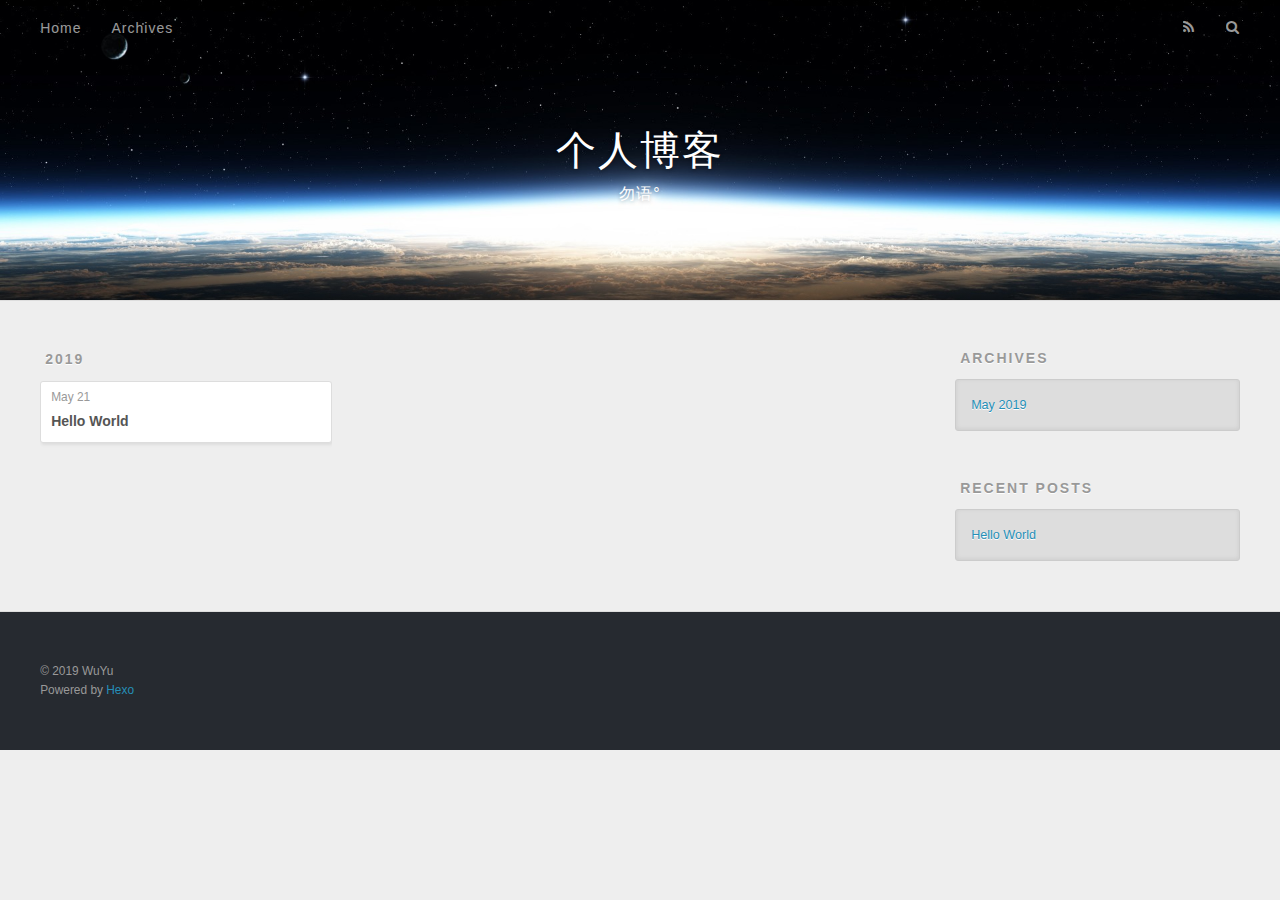
==== archives/index.html @ 8dfb54ab "Site updated: 2019-05-22 23:23:57" ====
<!DOCTYPE html>
<html>
<head><meta name="generator" content="Hexo 3.8.0">
  <meta charset="utf-8">
  

  
  <title>Archives | 个人博客</title>
  <meta name="viewport" content="width=device-width, initial-scale=1, maximum-scale=1">
  <meta name="description" content="菜鸡">
<meta property="og:type" content="website">
<meta property="og:title" content="个人博客">
<meta property="og:url" content="https://WYbanner.github.io/archives/index.html">
<meta property="og:site_name" content="个人博客">
<meta property="og:description" content="菜鸡">
<meta property="og:locale" content="default">
<meta name="twitter:card" content="summary">
<meta name="twitter:title" content="个人博客">
<meta name="twitter:description" content="菜鸡">
  
    <link rel="alternate" href="/atom.xml" title="个人博客" type="application/atom+xml">
  
  
    <link rel="icon" href="/favicon.png">
  
  
    <link href="//fonts.googleapis.com/css?family=Source+Code+Pro" rel="stylesheet" type="text/css">
  
  <link rel="stylesheet" href="/css/style.css">
</head>
</html>
<body>
  <div id="container">
    <div id="wrap">
      <header id="header">
  <div id="banner"></div>
  <div id="header-outer" class="outer">
    <div id="header-title" class="inner">
      <h1 id="logo-wrap">
        <a href="/" id="logo">个人博客</a>
      </h1>
      
        <h2 id="subtitle-wrap">
          <a href="/" id="subtitle">勿语°</a>
        </h2>
      
    </div>
    <div id="header-inner" class="inner">
      <nav id="main-nav">
        <a id="main-nav-toggle" class="nav-icon"></a>
        
          <a class="main-nav-link" href="/">Home</a>
        
          <a class="main-nav-link" href="/archives">Archives</a>
        
      </nav>
      <nav id="sub-nav">
        
          <a id="nav-rss-link" class="nav-icon" href="/atom.xml" title="RSS Feed"></a>
        
        <a id="nav-search-btn" class="nav-icon" title="Search"></a>
      </nav>
      <div id="search-form-wrap">
        <form action="//google.com/search" method="get" accept-charset="UTF-8" class="search-form"><input type="search" name="q" class="search-form-input" placeholder="Search"><button type="submit" class="search-form-submit">&#xF002;</button><input type="hidden" name="sitesearch" value="https://WYbanner.github.io"></form>
      </div>
    </div>
  </div>
</header>
      <div class="outer">
        <section id="main">
  
  
    
    
      
      
      <section class="archives-wrap">
        <div class="archive-year-wrap">
          <a href="/archives/2019" class="archive-year">2019</a>
        </div>
        <div class="archives">
    
    <article class="archive-article archive-type-post">
  <div class="archive-article-inner">
    <header class="archive-article-header">
      <a href="/2019/05/21/hello-world/" class="archive-article-date">
  <time datetime="2019-05-21T14:28:37.311Z" itemprop="datePublished">May 21</time>
</a>
      
  
    <h1 itemprop="name">
      <a class="archive-article-title" href="/2019/05/21/hello-world/">Hello World</a>
    </h1>
  

    </header>
  </div>
</article>
  
  
    </div></section>
  


</section>
        
          <aside id="sidebar">
  
    

  
    

  
    
  
    
  <div class="widget-wrap">
    <h3 class="widget-title">Archives</h3>
    <div class="widget">
      <ul class="archive-list"><li class="archive-list-item"><a class="archive-list-link" href="/archives/2019/05/">May 2019</a></li></ul>
    </div>
  </div>


  
    
  <div class="widget-wrap">
    <h3 class="widget-title">Recent Posts</h3>
    <div class="widget">
      <ul>
        
          <li>
            <a href="/2019/05/21/hello-world/">Hello World</a>
          </li>
        
      </ul>
    </div>
  </div>

  
</aside>
        
      </div>
      <footer id="footer">
  
  <div class="outer">
    <div id="footer-info" class="inner">
      &copy; 2019 WuYu<br>
      Powered by <a href="http://hexo.io/" target="_blank">Hexo</a>
    </div>
  </div>
</footer>
    </div>
    <nav id="mobile-nav">
  
    <a href="/" class="mobile-nav-link">Home</a>
  
    <a href="/archives" class="mobile-nav-link">Archives</a>
  
</nav>
    

<script src="//ajax.googleapis.com/ajax/libs/jquery/2.0.3/jquery.min.js"></script>


  <link rel="stylesheet" href="/fancybox/jquery.fancybox.css">
  <script src="/fancybox/jquery.fancybox.pack.js"></script>


<script src="/js/script.js"></script>



  </div>
</body>
</html>
---- css/style.css ----
body {
  width: 100%;
}
body:before,
body:after {
  content: "";
  display: table;
}
body:after {
  clear: both;
}
html,
body,
div,
span,
applet,
object,
iframe,
h1,
h2,
h3,
h4,
h5,
h6,
p,
blockquote,
pre,
a,
abbr,
acronym,
address,
big,
cite,
code,
del,
dfn,
em,
img,
ins,
kbd,
q,
s,
samp,
small,
strike,
strong,
sub,
sup,
tt,
var,
dl,
dt,
dd,
ol,
ul,
li,
fieldset,
form,
label,
legend,
table,
caption,
tbody,
tfoot,
thead,
tr,
th,
td {
  margin: 0;
  padding: 0;
  border: 0;
  outline: 0;
  font-weight: inherit;
  font-style: inherit;
  font-family: inherit;
  font-size: 100%;
  vertical-align: baseline;
}
body {
  line-height: 1;
  color: #000;
  background: #fff;
}
ol,
ul {
  list-style: none;
}
table {
  border-collapse: separate;
  border-spacing: 0;
  vertical-align: middle;
}
caption,
th,
td {
  text-align: left;
  font-weight: normal;
  vertical-align: middle;
}
a img {
  border: none;
}
input,
button {
  margin: 0;
  padding: 0;
}
input::-moz-focus-inner,
button::-moz-focus-inner {
  border: 0;
  padding: 0;
}
@font-face {
  font-family: FontAwesome;
  font-style: normal;
  font-weight: normal;
  src: url("fonts/fontawesome-webfont.eot?v=#4.0.3");
  src: url("fonts/fontawesome-webfont.eot?#iefix&v=#4.0.3") format("embedded-opentype"), url("fonts/fontawesome-webfont.woff?v=#4.0.3") format("woff"), url("fonts/fontawesome-webfont.ttf?v=#4.0.3") format("truetype"), url("fonts/fontawesome-webfont.svg#fontawesomeregular?v=#4.0.3") format("svg");
}
html,
body,
#container {
  height: 100%;
}
body {
  background: #eee;
  font: 14px -apple-system, BlinkMacSystemFont, "Segoe UI", "Roboto", "Oxygen", "Ubuntu", "Cantarell", "Fira Sans", "Droid Sans", "Helvetica Neue", sans-serif;
  -webkit-text-size-adjust: 100%;
}
.outer {
  max-width: 1220px;
  margin: 0 auto;
  padding: 0 20px;
}
.outer:before,
.outer:after {
  content: "";
  display: table;
}
.outer:after {
  clear: both;
}
.inner {
  display: inline;
  float: left;
  width: 98.33333333333333%;
  margin: 0 0.833333333333333%;
}
.left,
.alignleft {
  float: left;
}
.right,
.alignright {
  float: right;
}
.clear {
  clear: both;
}
#container {
  position: relative;
}
.mobile-nav-on {
  overflow: hidden;
}
#wrap {
  height: 100%;
  width: 100%;
  position: absolute;
  top: 0;
  left: 0;
  -webkit-transition: 0.2s ease-out;
  -moz-transition: 0.2s ease-out;
  -ms-transition: 0.2s ease-out;
  transition: 0.2s ease-out;
  z-index: 1;
  background: #eee;
}
.mobile-nav-on #wrap {
  left: 280px;
}
@media screen and (min-width: 768px) {
  #main {
    display: inline;
    float: left;
    width: 73.33333333333333%;
    margin: 0 0.833333333333333%;
  }
}
.article-date,
.article-category-link,
.archive-year,
.widget-title {
  text-decoration: none;
  text-transform: uppercase;
  letter-spacing: 2px;
  color: #999;
  margin-bottom: 1em;
  margin-left: 5px;
  line-height: 1em;
  text-shadow: 0 1px #fff;
  font-weight: bold;
}
.article-inner,
.archive-article-inner {
  background: #fff;
  -webkit-box-shadow: 1px 2px 3px #ddd;
  box-shadow: 1px 2px 3px #ddd;
  border: 1px solid #ddd;
  border-radius: 3px;
}
.article-entry h1,
.widget h1 {
  font-size: 2em;
}
.article-entry h2,
.widget h2 {
  font-size: 1.5em;
}
.article-entry h3,
.widget h3 {
  font-size: 1.3em;
}
.article-entry h4,
.widget h4 {
  font-size: 1.2em;
}
.article-entry h5,
.widget h5 {
  font-size: 1em;
}
.article-entry h6,
.widget h6 {
  font-size: 1em;
  color: #999;
}
.article-entry hr,
.widget hr {
  border: 1px dashed #ddd;
}
.article-entry strong,
.widget strong {
  font-weight: bold;
}
.article-entry em,
.widget em,
.article-entry cite,
.widget cite {
  font-style: italic;
}
.article-entry sup,
.widget sup,
.article-entry sub,
.widget sub {
  font-size: 0.75em;
  line-height: 0;
  position: relative;
  vertical-align: baseline;
}
.article-entry sup,
.widget sup {
  top: -0.5em;
}
.article-entry sub,
.widget sub {
  bottom: -0.2em;
}
.article-entry small,
.widget small {
  font-size: 0.85em;
}
.article-entry acronym,
.widget acronym,
.article-entry abbr,
.widget abbr {
  border-bottom: 1px dotted;
}
.article-entry ul,
.widget ul,
.article-entry ol,
.widget ol,
.article-entry dl,
.widget dl {
  margin: 0 20px;
  line-height: 1.6em;
}
.article-entry ul ul,
.widget ul ul,
.article-entry ol ul,
.widget ol ul,
.article-entry ul ol,
.widget ul ol,
.article-entry ol ol,
.widget ol ol {
  margin-top: 0;
  margin-bottom: 0;
}
.article-entry ul,
.widget ul {
  list-style: disc;
}
.article-entry ol,
.widget ol {
  list-style: decimal;
}
.article-entry dt,
.widget dt {
  font-weight: bold;
}
#header {
  height: 300px;
  position: relative;
  border-bottom: 1px solid #ddd;
}
#header:before,
#header:after {
  content: "";
  position: absolute;
  left: 0;
  right: 0;
  height: 40px;
}
#header:before {
  top: 0;
  background: -webkit-linear-gradient(rgba(0,0,0,0.2), transparent);
  background: -moz-linear-gradient(rgba(0,0,0,0.2), transparent);
  background: -ms-linear-gradient(rgba(0,0,0,0.2), transparent);
  background: linear-gradient(rgba(0,0,0,0.2), transparent);
}
#header:after {
  bottom: 0;
  background: -webkit-linear-gradient(transparent, rgba(0,0,0,0.2));
  background: -moz-linear-gradient(transparent, rgba(0,0,0,0.2));
  background: -ms-linear-gradient(transparent, rgba(0,0,0,0.2));
  background: linear-gradient(transparent, rgba(0,0,0,0.2));
}
#header-outer {
  height: 100%;
  position: relative;
}
#header-inner {
  position: relative;
  overflow: hidden;
}
#banner {
  position: absolute;
  top: 0;
  left: 0;
  width: 100%;
  height: 100%;
  background: url("images/banner.jpg") center #000;
  -webkit-background-size: cover;
  -moz-background-size: cover;
  background-size: cover;
  z-index: -1;
}
#header-title {
  text-align: center;
  height: 40px;
  position: absolute;
  top: 50%;
  left: 0;
  margin-top: -20px;
}
#logo,
#subtitle {
  text-decoration: none;
  color: #fff;
  font-weight: 300;
  text-shadow: 0 1px 4px rgba(0,0,0,0.3);
}
#logo {
  font-size: 40px;
  line-height: 40px;
  letter-spacing: 2px;
}
#subtitle {
  font-size: 16px;
  line-height: 16px;
  letter-spacing: 1px;
}
#subtitle-wrap {
  margin-top: 16px;
}
#main-nav {
  float: left;
  margin-left: -15px;
}
.nav-icon,
.main-nav-link {
  float: left;
  color: #fff;
  opacity: 0.6;
  text-decoration: none;
  text-shadow: 0 1px rgba(0,0,0,0.2);
  -webkit-transition: opacity 0.2s;
  -moz-transition: opacity 0.2s;
  -ms-transition: opacity 0.2s;
  transition: opacity 0.2s;
  display: block;
  padding: 20px 15px;
}
.nav-icon:hover,
.main-nav-link:hover {
  opacity: 1;
}
.nav-icon {
  font-family: FontAwesome;
  text-align: center;
  font-size: 14px;
  width: 14px;
  height: 14px;
  padding: 20px 15px;
  position: relative;
  cursor: pointer;
}
.main-nav-link {
  font-weight: 300;
  letter-spacing: 1px;
}
@media screen and (max-width: 479px) {
  .main-nav-link {
    display: none;
  }
}
#main-nav-toggle {
  display: none;
}
#main-nav-toggle:before {
  content: "\f0c9";
}
@media screen and (max-width: 479px) {
  #main-nav-toggle {
    display: block;
  }
}
#sub-nav {
  float: right;
  margin-right: -15px;
}
#nav-rss-link:before {
  content: "\f09e";
}
#nav-search-btn:before {
  content: "\f002";
}
#search-form-wrap {
  position: absolute;
  top: 15px;
  width: 150px;
  height: 30px;
  right: -150px;
  opacity: 0;
  -webkit-transition: 0.2s ease-out;
  -moz-transition: 0.2s ease-out;
  -ms-transition: 0.2s ease-out;
  transition: 0.2s ease-out;
}
#search-form-wrap.on {
  opacity: 1;
  right: 0;
}
@media screen and (max-width: 479px) {
  #search-form-wrap {
    width: 100%;
    right: -100%;
  }
}
.search-form {
  position: absolute;
  top: 0;
  left: 0;
  right: 0;
  background: #fff;
  padding: 5px 15px;
  border-radius: 15px;
  -webkit-box-shadow: 0 0 10px rgba(0,0,0,0.3);
  box-shadow: 0 0 10px rgba(0,0,0,0.3);
}
.search-form-input {
  border: none;
  background: none;
  color: #555;
  width: 100%;
  font: 13px -apple-system, BlinkMacSystemFont, "Segoe UI", "Roboto", "Oxygen", "Ubuntu", "Cantarell", "Fira Sans", "Droid Sans", "Helvetica Neue", sans-serif;
  outline: none;
}
.search-form-input::-webkit-search-results-decoration,
.search-form-input::-webkit-search-cancel-button {
  -webkit-appearance: none;
}
.search-form-submit {
  position: absolute;
  top: 50%;
  right: 10px;
  margin-top: -7px;
  font: 13px FontAwesome;
  border: none;
  background: none;
  color: #bbb;
  cursor: pointer;
}
.search-form-submit:hover,
.search-form-submit:focus {
  color: #777;
}
.article {
  margin: 50px 0;
}
.article-inner {
  overflow: hidden;
}
.article-meta:before,
.article-meta:after {
  content: "";
  display: table;
}
.article-meta:after {
  clear: both;
}
.article-date {
  float: left;
}
.article-category {
  float: left;
  line-height: 1em;
  color: #ccc;
  text-shadow: 0 1px #fff;
  margin-left: 8px;
}
.article-category:before {
  content: "\2022";
}
.article-category-link {
  margin: 0 12px 1em;
}
.article-header {
  padding: 20px 20px 0;
}
.article-title {
  text-decoration: none;
  font-size: 2em;
  font-weight: bold;
  color: #555;
  line-height: 1.1em;
  -webkit-transition: color 0.2s;
  -moz-transition: color 0.2s;
  -ms-transition: color 0.2s;
  transition: color 0.2s;
}
a.article-title:hover {
  color: #258fb8;
}
.article-entry {
  color: #555;
  padding: 0 20px;
}
.article-entry:before,
.article-entry:after {
  content: "";
  display: table;
}
.article-entry:after {
  clear: both;
}
.article-entry p,
.article-entry table {
  line-height: 1.6em;
  margin: 1.6em 0;
}
.article-entry h1,
.article-entry h2,
.article-entry h3,
.article-entry h4,
.article-entry h5,
.article-entry h6 {
  font-weight: bold;
}
.article-entry h1,
.article-entry h2,
.article-entry h3,
.article-entry h4,
.article-entry h5,
.article-entry h6 {
  line-height: 1.1em;
  margin: 1.1em 0;
}
.article-entry a {
  color: #258fb8;
  text-decoration: none;
}
.article-entry a:hover {
  text-decoration: underline;
}
.article-entry ul,
.article-entry ol,
.article-entry dl {
  margin-top: 1.6em;
  margin-bottom: 1.6em;
}
.article-entry img,
.article-entry video {
  max-width: 100%;
  height: auto;
  display: block;
  margin: auto;
}
.article-entry iframe {
  border: none;
}
.article-entry table {
  width: 100%;
  border-collapse: collapse;
  border-spacing: 0;
}
.article-entry th {
  font-weight: bold;
  border-bottom: 3px solid #ddd;
  padding-bottom: 0.5em;
}
.article-entry td {
  border-bottom: 1px solid #ddd;
  padding: 10px 0;
}
.article-entry blockquote {
  font-family: Georgia, "Times New Roman", serif;
  font-size: 1.4em;
  margin: 1.6em 20px;
  text-align: center;
}
.article-entry blockquote footer {
  font-size: 14px;
  margin: 1.6em 0;
  font-family: -apple-system, BlinkMacSystemFont, "Segoe UI", "Roboto", "Oxygen", "Ubuntu", "Cantarell", "Fira Sans", "Droid Sans", "Helvetica Neue", sans-serif;
}
.article-entry blockquote footer cite:before {
  content: "—";
  padding: 0 0.5em;
}
.article-entry .pullquote {
  text-align: left;
  width: 45%;
  margin: 0;
}
.article-entry .pullquote.left {
  margin-left: 0.5em;
  margin-right: 1em;
}
.article-entry .pullquote.right {
  margin-right: 0.5em;
  margin-left: 1em;
}
.article-entry .caption {
  color: #999;
  display: block;
  font-size: 0.9em;
  margin-top: 0.5em;
  position: relative;
  text-align: center;
}
.article-entry .video-container {
  position: relative;
  padding-top: 56.25%;
  height: 0;
  overflow: hidden;
}
.article-entry .video-container iframe,
.article-entry .video-container object,
.article-entry .video-container embed {
  position: absolute;
  top: 0;
  left: 0;
  width: 100%;
  height: 100%;
  margin-top: 0;
}
.article-more-link a {
  display: inline-block;
  line-height: 1em;
  padding: 6px 15px;
  border-radius: 15px;
  background: #eee;
  color: #999;
  text-shadow: 0 1px #fff;
  text-decoration: none;
}
.article-more-link a:hover {
  background: #258fb8;
  color: #fff;
  text-decoration: none;
  text-shadow: 0 1px #1e7293;
}
.article-footer {
  font-size: 0.85em;
  line-height: 1.6em;
  border-top: 1px solid #ddd;
  padding-top: 1.6em;
  margin: 0 20px 20px;
}
.article-footer:before,
.article-footer:after {
  content: "";
  display: table;
}
.article-footer:after {
  clear: both;
}
.article-footer a {
  color: #999;
  text-decoration: none;
}
.article-footer a:hover {
  color: #555;
}
.article-tag-list-item {
  float: left;
  margin-right: 10px;
}
.article-tag-list-link:before {
  content: "#";
}
.article-comment-link {
  float: right;
}
.article-comment-link:before {
  content: "\f075";
  font-family: FontAwesome;
  padding-right: 8px;
}
.article-share-link {
  cursor: pointer;
  float: right;
  margin-left: 20px;
}
.article-share-link:before {
  content: "\f064";
  font-family: FontAwesome;
  padding-right: 6px;
}
#article-nav {
  position: relative;
}
#article-nav:before,
#article-nav:after {
  content: "";
  display: table;
}
#article-nav:after {
  clear: both;
}
@media screen and (min-width: 768px) {
  #article-nav {
    margin: 50px 0;
  }
  #article-nav:before {
    width: 8px;
    height: 8px;
    position: absolute;
    top: 50%;
    left: 50%;
    margin-top: -4px;
    margin-left: -4px;
    content: "";
    border-radius: 50%;
    background: #ddd;
    -webkit-box-shadow: 0 1px 2px #fff;
    box-shadow: 0 1px 2px #fff;
  }
}
.article-nav-link-wrap {
  text-decoration: none;
  text-shadow: 0 1px #fff;
  color: #999;
  -webkit-box-sizing: border-box;
  -moz-box-sizing: border-box;
  box-sizing: border-box;
  margin-top: 50px;
  text-align: center;
  display: block;
}
.article-nav-link-wrap:hover {
  color: #555;
}
@media screen and (min-width: 768px) {
  .article-nav-link-wrap {
    width: 50%;
    margin-top: 0;
  }
}
@media screen and (min-width: 768px) {
  #article-nav-newer {
    float: left;
    text-align: right;
    padding-right: 20px;
  }
}
@media screen and (min-width: 768px) {
  #article-nav-older {
    float: right;
    text-align: left;
    padding-left: 20px;
  }
}
.article-nav-caption {
  text-transform: uppercase;
  letter-spacing: 2px;
  color: #ddd;
  line-height: 1em;
  font-weight: bold;
}
#article-nav-newer .article-nav-caption {
  margin-right: -2px;
}
.article-nav-title {
  font-size: 0.85em;
  line-height: 1.6em;
  margin-top: 0.5em;
}
.article-share-box {
  position: absolute;
  display: none;
  background: #fff;
  -webkit-box-shadow: 1px 2px 10px rgba(0,0,0,0.2);
  box-shadow: 1px 2px 10px rgba(0,0,0,0.2);
  border-radius: 3px;
  margin-left: -145px;
  overflow: hidden;
  z-index: 1;
}
.article-share-box.on {
  display: block;
}
.article-share-input {
  width: 100%;
  background: none;
  -webkit-box-sizing: border-box;
  -moz-box-sizing: border-box;
  box-sizing: border-box;
  font: 14px -apple-system, BlinkMacSystemFont, "Segoe UI", "Roboto", "Oxygen", "Ubuntu", "Cantarell", "Fira Sans", "Droid Sans", "Helvetica Neue", sans-serif;
  padding: 0 15px;
  color: #555;
  outline: none;
  border: 1px solid #ddd;
  border-radius: 3px 3px 0 0;
  height: 36px;
  line-height: 36px;
}
.article-share-links {
  background: #eee;
}
.article-share-links:before,
.article-share-links:after {
  content: "";
  display: table;
}
.article-share-links:after {
  clear: both;
}
.article-share-twitter,
.article-share-facebook,
.article-share-pinterest,
.article-share-google {
  width: 50px;
  height: 36px;
  display: block;
  float: left;
  position: relative;
  color: #999;
  text-shadow: 0 1px #fff;
}
.article-share-twitter:before,
.article-share-facebook:before,
.article-share-pinterest:before,
.article-share-google:before {
  font-size: 20px;
  font-family: FontAwesome;
  width: 20px;
  height: 20px;
  position: absolute;
  top: 50%;
  left: 50%;
  margin-top: -10px;
  margin-left: -10px;
  text-align: center;
}
.article-share-twitter:hover,
.article-share-facebook:hover,
.article-share-pinterest:hover,
.article-share-google:hover {
  color: #fff;
}
.article-share-twitter:before {
  content: "\f099";
}
.article-share-twitter:hover {
  background: #00aced;
  text-shadow: 0 1px #008abe;
}
.article-share-facebook:before {
  content: "\f09a";
}
.article-share-facebook:hover {
  background: #3b5998;
  text-shadow: 0 1px #2f477a;
}
.article-share-pinterest:before {
  content: "\f0d2";
}
.article-share-pinterest:hover {
  background: #cb2027;
  text-shadow: 0 1px #a21a1f;
}
.article-share-google:before {
  content: "\f0d5";
}
.article-share-google:hover {
  background: #dd4b39;
  text-shadow: 0 1px #be3221;
}
.article-gallery {
  background: #000;
  position: relative;
}
.article-gallery-photos {
  position: relative;
  overflow: hidden;
}
.article-gallery-img {
  display: none;
  max-width: 100%;
}
.article-gallery-img:first-child {
  display: block;
}
.article-gallery-img.loaded {
  position: absolute;
  display: block;
}
.article-gallery-img img {
  display: block;
  max-width: 100%;
  margin: 0 auto;
}
#comments {
  background: #fff;
  -webkit-box-shadow: 1px 2px 3px #ddd;
  box-shadow: 1px 2px 3px #ddd;
  padding: 20px;
  border: 1px solid #ddd;
  border-radius: 3px;
  margin: 50px 0;
}
#comments a {
  color: #258fb8;
}
.archives-wrap {
  margin: 50px 0;
}
.archives:before,
.archives:after {
  content: "";
  display: table;
}
.archives:after {
  clear: both;
}
.archive-year-wrap {
  margin-bottom: 1em;
}
.archives {
  -webkit-column-gap: 10px;
  -moz-column-gap: 10px;
  column-gap: 10px;
}
@media screen and (min-width: 480px) and (max-width: 767px) {
  .archives {
    -webkit-column-count: 2;
    -moz-column-count: 2;
    column-count: 2;
  }
}
@media screen and (min-width: 768px) {
  .archives {
    -webkit-column-count: 3;
    -moz-column-count: 3;
    column-count: 3;
  }
}
.archive-article {
  -webkit-column-break-inside: avoid;
  page-break-inside: avoid;
  overflow: hidden;
  break-inside: avoid-column;
}
.archive-article-inner {
  padding: 10px;
  margin-bottom: 15px;
}
.archive-article-title {
  text-decoration: none;
  font-weight: bold;
  color: #555;
  -webkit-transition: color 0.2s;
  -moz-transition: color 0.2s;
  -ms-transition: color 0.2s;
  transition: color 0.2s;
  line-height: 1.6em;
}
.archive-article-title:hover {
  color: #258fb8;
}
.archive-article-footer {
  margin-top: 1em;
}
.archive-article-date {
  color: #999;
  text-decoration: none;
  font-size: 0.85em;
  line-height: 1em;
  margin-bottom: 0.5em;
  display: block;
}
#page-nav {
  margin: 50px auto;
  background: #fff;
  -webkit-box-shadow: 1px 2px 3px #ddd;
  box-shadow: 1px 2px 3px #ddd;
  border: 1px solid #ddd;
  border-radius: 3px;
  text-align: center;
  color: #999;
  overflow: hidden;
}
#page-nav:before,
#page-nav:after {
  content: "";
  display: table;
}
#page-nav:after {
  clear: both;
}
#page-nav a,
#page-nav span {
  padding: 10px 20px;
  line-height: 1;
  height: 2ex;
}
#page-nav a {
  color: #999;
  text-decoration: none;
}
#page-nav a:hover {
  background: #999;
  color: #fff;
}
#page-nav .prev {
  float: left;
}
#page-nav .next {
  float: right;
}
#page-nav .page-number {
  display: inline-block;
}
@media screen and (max-width: 479px) {
  #page-nav .page-number {
    display: none;
  }
}
#page-nav .current {
  color: #555;
  font-weight: bold;
}
#page-nav .space {
  color: #ddd;
}
#footer {
  background: #262a30;
  padding: 50px 0;
  border-top: 1px solid #ddd;
  color: #999;
}
#footer a {
  color: #258fb8;
  text-decoration: none;
}
#footer a:hover {
  text-decoration: underline;
}
#footer-info {
  line-height: 1.6em;
  font-size: 0.85em;
}
.article-entry pre,
.article-entry .highlight {
  background: #2d2d2d;
  margin: 0 -20px;
  padding: 15px 20px;
  border-style: solid;
  border-color: #ddd;
  border-width: 1px 0;
  overflow: auto;
  color: #ccc;
  line-height: 22.400000000000002px;
}
.article-entry .highlight .gutter pre,
.article-entry .gist .gist-file .gist-data .line-numbers {
  color: #666;
  font-size: 0.85em;
}
.article-entry pre,
.article-entry code {
  font-family: "Source Code Pro", Consolas, Monaco, Menlo, Consolas, monospace;
}
.article-entry code {
  background: #eee;
  text-shadow: 0 1px #fff;
  padding: 0 0.3em;
}
.article-entry pre code {
  background: none;
  text-shadow: none;
  padding: 0;
}
.article-entry .highlight pre {
  border: none;
  margin: 0;
  padding: 0;
}
.article-entry .highlight table {
  margin: 0;
  width: auto;
}
.article-entry .highlight td {
  border: none;
  padding: 0;
}
.article-entry .highlight figcaption {
  font-size: 0.85em;
  color: #999;
  line-height: 1em;
  margin-bottom: 1em;
}
.article-entry .highlight figcaption:before,
.article-entry .highlight figcaption:after {
  content: "";
  display: table;
}
.article-entry .highlight figcaption:after {
  clear: both;
}
.article-entry .highlight figcaption a {
  float: right;
}
.article-entry .highlight .gutter pre {
  text-align: right;
  padding-right: 20px;
}
.article-entry .highlight .line {
  height: 22.400000000000002px;
}
.article-entry .highlight .line.marked {
  background: #515151;
}
.article-entry .gist {
  margin: 0 -20px;
  border-style: solid;
  border-color: #ddd;
  border-width: 1px 0;
  background: #2d2d2d;
  padding: 15px 20px 15px 0;
}
.article-entry .gist .gist-file {
  border: none;
  font-family: "Source Code Pro", Consolas, Monaco, Menlo, Consolas, monospace;
  margin: 0;
}
.article-entry .gist .gist-file .gist-data {
  background: none;
  border: none;
}
.article-entry .gist .gist-file .gist-data .line-numbers {
  background: none;
  border: none;
  padding: 0 20px 0 0;
}
.article-entry .gist .gist-file .gist-data .line-data {
  padding: 0 !important;
}
.article-entry .gist .gist-file .highlight {
  margin: 0;
  padding: 0;
  border: none;
}
.article-entry .gist .gist-file .gist-meta {
  background: #2d2d2d;
  color: #999;
  font: 0.85em -apple-system, BlinkMacSystemFont, "Segoe UI", "Roboto", "Oxygen", "Ubuntu", "Cantarell", "Fira Sans", "Droid Sans", "Helvetica Neue", sans-serif;
  text-shadow: 0 0;
  padding: 0;
  margin-top: 1em;
  margin-left: 20px;
}
.article-entry .gist .gist-file .gist-meta a {
  color: #258fb8;
  font-weight: normal;
}
.article-entry .gist .gist-file .gist-meta a:hover {
  text-decoration: underline;
}
pre .comment,
pre .title {
  color: #999;
}
pre .variable,
pre .attribute,
pre .tag,
pre .regexp,
pre .ruby .constant,
pre .xml .tag .title,
pre .xml .pi,
pre .xml .doctype,
pre .html .doctype,
pre .css .id,
pre .css .class,
pre .css .pseudo {
  color: #f2777a;
}
pre .number,
pre .preprocessor,
pre .built_in,
pre .literal,
pre .params,
pre .constant {
  color: #f99157;
}
pre .class,
pre .ruby .class .title,
pre .css .rules .attribute {
  color: #9c9;
}
pre .string,
pre .value,
pre .inheritance,
pre .header,
pre .ruby .symbol,
pre .xml .cdata {
  color: #9c9;
}
pre .css .hexcolor {
  color: #6cc;
}
pre .function,
pre .python .decorator,
pre .python .title,
pre .ruby .function .title,
pre .ruby .title .keyword,
pre .perl .sub,
pre .javascript .title,
pre .coffeescript .title {
  color: #69c;
}
pre .keyword,
pre .javascript .function {
  color: #c9c;
}
@media screen and (max-width: 479px) {
  #mobile-nav {
    position: absolute;
    top: 0;
    left: 0;
    width: 280px;
    height: 100%;
    background: #191919;
    border-right: 1px solid #fff;
  }
}
@media screen and (max-width: 479px) {
  .mobile-nav-link {
    display: block;
    color: #999;
    text-decoration: none;
    padding: 15px 20px;
    font-weight: bold;
  }
  .mobile-nav-link:hover {
    color: #fff;
  }
}
@media screen and (min-width: 768px) {
  #sidebar {
    display: inline;
    float: left;
    width: 23.333333333333332%;
    margin: 0 0.833333333333333%;
  }
}
.widget-wrap {
  margin: 50px 0;
}
.widget {
  color: #777;
  text-shadow: 0 1px #fff;
  background: #ddd;
  -webkit-box-shadow: 0 -1px 4px #ccc inset;
  box-shadow: 0 -1px 4px #ccc inset;
  border: 1px solid #ccc;
  padding: 15px;
  border-radius: 3px;
}
.widget a {
  color: #258fb8;
  text-decoration: none;
}
.widget a:hover {
  text-decoration: underline;
}
.widget ul ul,
.widget ol ul,
.widget dl ul,
.widget ul ol,
.widget ol ol,
.widget dl ol,
.widget ul dl,
.widget ol dl,
.widget dl dl {
  margin-left: 15px;
  list-style: disc;
}
.widget {
  line-height: 1.6em;
  word-wrap: break-word;
  font-size: 0.9em;
}
.widget ul,
.widget ol {
  list-style: none;
  margin: 0;
}
.widget ul ul,
.widget ol ul,
.widget ul ol,
.widget ol ol {
  margin: 0 20px;
}
.widget ul ul,
.widget ol ul {
  list-style: disc;
}
.widget ul ol,
.widget ol ol {
  list-style: decimal;
}
.category-list-count,
.tag-list-count,
.archive-list-count {
  padding-left: 5px;
  color: #999;
  font-size: 0.85em;
}
.category-list-count:before,
.tag-list-count:before,
.archive-list-count:before {
  content: "(";
}
.category-list-count:after,
.tag-list-count:after,
.archive-list-count:after {
  content: ")";
}
.tagcloud a {
  margin-right: 5px;
  display: inline-block;
}
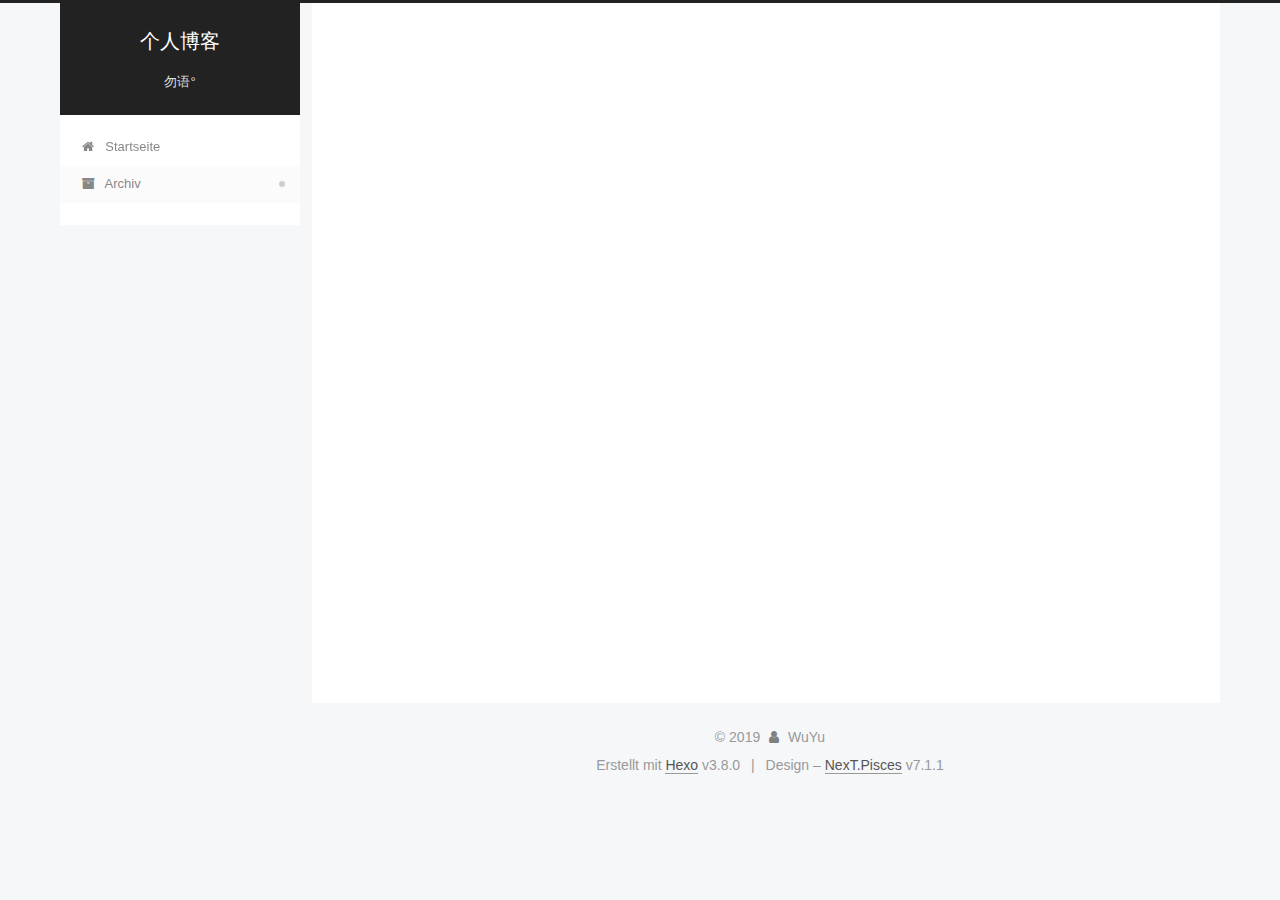
==== commit 109bca24: "Site updated: 2019-05-22 23:46:40" ====
--- a/archives/index.html
+++ b/archives/index.html
@@ -1,177 +1,611 @@
 <!DOCTYPE html>
-<html>
+
+
+
+
+
+
+
+
+
+
+
+
+  
+
+
+<html class="theme-next pisces use-motion" lang="zh-Hans">
 <head><meta name="generator" content="Hexo 3.8.0">
-  <meta charset="utf-8">
-  
-
-  
-  <title>Archives | 个人博客</title>
-  <meta name="viewport" content="width=device-width, initial-scale=1, maximum-scale=1">
-  <meta name="description" content="菜鸡">
+  <meta charset="UTF-8">
+<meta http-equiv="X-UA-Compatible" content="IE=edge">
+<meta name="viewport" content="width=device-width, initial-scale=1, maximum-scale=2">
+<meta name="theme-color" content="#222">
+
+
+
+
+
+
+
+
+
+
+
+
+
+
+
+
+
+
+
+
+
+
+
+
+<link rel="stylesheet" href="/lib/font-awesome/css/font-awesome.min.css?v=4.6.2">
+
+<link rel="stylesheet" href="/css/main.css?v=7.1.1">
+
+
+  <link rel="apple-touch-icon" sizes="180x180" href="/images/apple-touch-icon-next.png?v=7.1.1">
+
+
+  <link rel="icon" type="image/png" sizes="32x32" href="/images/favicon-32x32-next.png?v=7.1.1">
+
+
+  <link rel="icon" type="image/png" sizes="16x16" href="/images/favicon-16x16-next.png?v=7.1.1">
+
+
+  <link rel="mask-icon" href="/images/logo.svg?v=7.1.1" color="#222">
+
+
+
+
+
+
+
+<script id="hexo.configurations">
+  var NexT = window.NexT || {};
+  var CONFIG = {
+    root: '/',
+    scheme: 'Pisces',
+    version: '7.1.1',
+    sidebar: {"position":"left","display":"post","offset":12,"onmobile":false,"dimmer":false},
+    back2top: true,
+    back2top_sidebar: false,
+    fancybox: false,
+    fastclick: false,
+    lazyload: false,
+    tabs: true,
+    motion: {"enable":true,"async":false,"transition":{"post_block":"fadeIn","post_header":"slideDownIn","post_body":"slideDownIn","coll_header":"slideLeftIn","sidebar":"slideUpIn"}},
+    algolia: {
+      applicationID: '',
+      apiKey: '',
+      indexName: '',
+      hits: {"per_page":10},
+      labels: {"input_placeholder":"Search for Posts","hits_empty":"We didn't find any results for the search: ${query}","hits_stats":"${hits} results found in ${time} ms"}
+    }
+  };
+</script>
+
+
+  
+
+
+
+
+  <meta name="description" content="坚持在路上的前端小菜鸡~">
 <meta property="og:type" content="website">
 <meta property="og:title" content="个人博客">
 <meta property="og:url" content="https://WYbanner.github.io/archives/index.html">
 <meta property="og:site_name" content="个人博客">
-<meta property="og:description" content="菜鸡">
-<meta property="og:locale" content="default">
+<meta property="og:description" content="坚持在路上的前端小菜鸡~">
+<meta property="og:locale" content="zh-Hans">
 <meta name="twitter:card" content="summary">
 <meta name="twitter:title" content="个人博客">
-<meta name="twitter:description" content="菜鸡">
-  
-    <link rel="alternate" href="/atom.xml" title="个人博客" type="application/atom+xml">
-  
-  
-    <link rel="icon" href="/favicon.png">
-  
-  
-    <link href="//fonts.googleapis.com/css?family=Source+Code+Pro" rel="stylesheet" type="text/css">
-  
-  <link rel="stylesheet" href="/css/style.css">
+<meta name="twitter:description" content="坚持在路上的前端小菜鸡~">
+
+
+
+
+
+  
+  
+  <link rel="canonical" href="https://WYbanner.github.io/archives/">
+
+
+
+<script id="page.configurations">
+  CONFIG.page = {
+    sidebar: "",
+  };
+</script>
+
+  <title>Archiv | 个人博客</title>
+  
+
+
+
+
+
+
+
+
+
+
+
+
+  <noscript>
+  <style>
+  .use-motion .motion-element,
+  .use-motion .brand,
+  .use-motion .menu-item,
+  .sidebar-inner,
+  .use-motion .post-block,
+  .use-motion .pagination,
+  .use-motion .comments,
+  .use-motion .post-header,
+  .use-motion .post-body,
+  .use-motion .collection-title { opacity: initial; }
+
+  .use-motion .logo,
+  .use-motion .site-title,
+  .use-motion .site-subtitle {
+    opacity: initial;
+    top: initial;
+  }
+
+  .use-motion .logo-line-before i { left: initial; }
+  .use-motion .logo-line-after i { right: initial; }
+  </style>
+</noscript>
+
 </head>
-</html>
-<body>
-  <div id="container">
-    <div id="wrap">
-      <header id="header">
-  <div id="banner"></div>
-  <div id="header-outer" class="outer">
-    <div id="header-title" class="inner">
-      <h1 id="logo-wrap">
-        <a href="/" id="logo">个人博客</a>
-      </h1>
-      
-        <h2 id="subtitle-wrap">
-          <a href="/" id="subtitle">勿语°</a>
-        </h2>
-      
+
+<body itemscope itemtype="http://schema.org/WebPage" lang="zh-Hans">
+
+  
+  
+    
+  
+
+  <div class="container sidebar-position-left page-archive">
+    <div class="headband"></div>
+
+    <header id="header" class="header" itemscope itemtype="http://schema.org/WPHeader">
+      <div class="header-inner"><div class="site-brand-wrapper">
+  <div class="site-meta">
+    
+
+    <div class="custom-logo-site-title">
+      <a href="/" class="brand" rel="start">
+        <span class="logo-line-before"><i></i></span>
+        <span class="site-title">个人博客</span>
+        <span class="logo-line-after"><i></i></span>
+      </a>
     </div>
-    <div id="header-inner" class="inner">
-      <nav id="main-nav">
-        <a id="main-nav-toggle" class="nav-icon"></a>
-        
-          <a class="main-nav-link" href="/">Home</a>
-        
-          <a class="main-nav-link" href="/archives">Archives</a>
-        
-      </nav>
-      <nav id="sub-nav">
-        
-          <a id="nav-rss-link" class="nav-icon" href="/atom.xml" title="RSS Feed"></a>
-        
-        <a id="nav-search-btn" class="nav-icon" title="Search"></a>
-      </nav>
-      <div id="search-form-wrap">
-        <form action="//google.com/search" method="get" accept-charset="UTF-8" class="search-form"><input type="search" name="q" class="search-form-input" placeholder="Search"><button type="submit" class="search-form-submit">&#xF002;</button><input type="hidden" name="sitesearch" value="https://WYbanner.github.io"></form>
+    
+      
+        <p class="site-subtitle">勿语°</p>
+      
+    
+    
+  </div>
+
+  <div class="site-nav-toggle">
+    <button aria-label="Navigationsleiste an/ausschalten">
+      <span class="btn-bar"></span>
+      <span class="btn-bar"></span>
+      <span class="btn-bar"></span>
+    </button>
+  </div>
+</div>
+
+
+
+<nav class="site-nav">
+  
+    <ul id="menu" class="menu">
+      
+        
+        
+        
+          
+          <li class="menu-item menu-item-home">
+
+    
+    
+    
+      
+    
+
+    
+
+    <a href="/" rel="section"><i class="menu-item-icon fa fa-fw fa-home"></i> <br>Startseite</a>
+
+  </li>
+        
+        
+        
+          
+          <li class="menu-item menu-item-archives menu-item-active">
+
+    
+    
+    
+      
+    
+
+    
+
+    <a href="/archives/" rel="section"><i class="menu-item-icon fa fa-fw fa-archive"></i> <br>Archiv</a>
+
+  </li>
+
+      
+      
+    </ul>
+  
+
+  
+
+  
+</nav>
+
+
+
+  
+
+
+
+</div>
+    </header>
+
+    
+
+
+    <main id="main" class="main">
+      <div class="main-inner">
+        <div class="content-wrap">
+          
+            
+
+    
+    
+      
+      
+    
+      
+      
+    
+    
+
+  
+
+
+          
+          <div id="content" class="content">
+            
+
+  
+  
+  
+  <div class="post-block archive">
+    <div id="posts" class="posts-collapse">
+      <span class="archive-move-on"></span>
+
+      
+      <span class="archive-page-counter">
+        
+        
+        
+          
+        
+        Öhm..! Ein Artikel. Bleib dran.
+      </span>
+      
+
+      
+
+        
+        
+        
+
+        
+          
+          <div class="collection-title">
+            <h1 class="archive-year" id="archive-year-2019">2019</h1>
+          </div>
+        
+        
+
+        
+
+  <article class="post post-type-normal" itemscope itemtype="http://schema.org/Article">
+    <header class="post-header">
+
+      <h2 class="post-title">
+        
+          <a class="post-title-link" href="/2019/05/21/hello-world/" itemprop="url">
+            
+              <span itemprop="name">Hello World</span>
+            
+          </a>
+        
+      </h2>
+
+      <div class="post-meta">
+        <time class="post-time" itemprop="dateCreated" datetime="2019-05-21T22:28:37+08:00" content="2019-05-21">
+          05-21
+        </time>
       </div>
+
+    </header>
+  </article>
+
+
+
+      
+
     </div>
   </div>
-</header>
-      <div class="outer">
-        <section id="main">
-  
-  
-    
-    
-      
-      
-      <section class="archives-wrap">
-        <div class="archive-year-wrap">
-          <a href="/archives/2019" class="archive-year">2019</a>
+  
+  
+  
+
+  
+
+
+
+          </div>
+          
+
         </div>
-        <div class="archives">
-    
-    <article class="archive-article archive-type-post">
-  <div class="archive-article-inner">
-    <header class="archive-article-header">
-      <a href="/2019/05/21/hello-world/" class="archive-article-date">
-  <time datetime="2019-05-21T14:28:37.311Z" itemprop="datePublished">May 21</time>
-</a>
-      
-  
-    <h1 itemprop="name">
-      <a class="archive-article-title" href="/2019/05/21/hello-world/">Hello World</a>
-    </h1>
-  
-
-    </header>
-  </div>
-</article>
-  
-  
-    </div></section>
-  
-
-
-</section>
-        
-          <aside id="sidebar">
-  
-    
-
-  
-    
-
-  
-    
-  
-    
-  <div class="widget-wrap">
-    <h3 class="widget-title">Archives</h3>
-    <div class="widget">
-      <ul class="archive-list"><li class="archive-list-item"><a class="archive-list-link" href="/archives/2019/05/">May 2019</a></li></ul>
+        
+          
+  
+  <div class="sidebar-toggle">
+    <div class="sidebar-toggle-line-wrap">
+      <span class="sidebar-toggle-line sidebar-toggle-line-first"></span>
+      <span class="sidebar-toggle-line sidebar-toggle-line-middle"></span>
+      <span class="sidebar-toggle-line sidebar-toggle-line-last"></span>
     </div>
   </div>
 
-
-  
-    
-  <div class="widget-wrap">
-    <h3 class="widget-title">Recent Posts</h3>
-    <div class="widget">
-      <ul>
-        
-          <li>
-            <a href="/2019/05/21/hello-world/">Hello World</a>
-          </li>
-        
-      </ul>
+  <aside id="sidebar" class="sidebar">
+    <div class="sidebar-inner">
+
+      
+
+      
+
+      <div class="site-overview-wrap sidebar-panel sidebar-panel-active">
+        <div class="site-overview">
+          <div class="site-author motion-element" itemprop="author" itemscope itemtype="http://schema.org/Person">
+            
+              <p class="site-author-name" itemprop="name">WuYu</p>
+              <div class="site-description motion-element" itemprop="description">坚持在路上的前端小菜鸡~</div>
+          </div>
+
+          
+            <nav class="site-state motion-element">
+              
+                <div class="site-state-item site-state-posts">
+                
+                  <a href="/archives/">
+                
+                    <span class="site-state-item-count">1</span>
+                    <span class="site-state-item-name">Artikel</span>
+                  </a>
+                </div>
+              
+
+              
+
+              
+            </nav>
+          
+
+          
+
+          
+
+          
+
+          
+
+          
+          
+
+          
+            
+          
+          
+
+        </div>
+      </div>
+
+      
+
+      
+
     </div>
+  </aside>
+  
+
+
+        
+      </div>
+    </main>
+
+    <footer id="footer" class="footer">
+      <div class="footer-inner">
+        <div class="copyright">&copy; <span itemprop="copyrightYear">2019</span>
+  <span class="with-love" id="animate">
+    <i class="fa fa-user"></i>
+  </span>
+  <span class="author" itemprop="copyrightHolder">WuYu</span>
+
+  
+
+  
+</div>
+
+
+  <div class="powered-by">Erstellt mit  <a href="https://hexo.io" class="theme-link" rel="noopener" target="_blank">Hexo</a> v3.8.0</div>
+
+
+
+  <span class="post-meta-divider">|</span>
+
+
+
+  <div class="theme-info">Design – <a href="https://theme-next.org" class="theme-link" rel="noopener" target="_blank">NexT.Pisces</a> v7.1.1</div>
+
+
+
+
+        
+
+
+
+
+
+
+
+
+        
+      </div>
+    </footer>
+
+    
+      <div class="back-to-top">
+        <i class="fa fa-arrow-up"></i>
+        
+      </div>
+    
+
+    
+
+    
+
+    
   </div>
 
   
-</aside>
-        
-      </div>
-      <footer id="footer">
-  
-  <div class="outer">
-    <div id="footer-info" class="inner">
-      &copy; 2019 WuYu<br>
-      Powered by <a href="http://hexo.io/" target="_blank">Hexo</a>
-    </div>
-  </div>
-</footer>
-    </div>
-    <nav id="mobile-nav">
-  
-    <a href="/" class="mobile-nav-link">Home</a>
-  
-    <a href="/archives" class="mobile-nav-link">Archives</a>
-  
-</nav>
-    
-
-<script src="//ajax.googleapis.com/ajax/libs/jquery/2.0.3/jquery.min.js"></script>
-
-
-  <link rel="stylesheet" href="/fancybox/jquery.fancybox.css">
-  <script src="/fancybox/jquery.fancybox.pack.js"></script>
-
-
-<script src="/js/script.js"></script>
-
-
-
-  </div>
+
+<script>
+  if (Object.prototype.toString.call(window.Promise) !== '[object Function]') {
+    window.Promise = null;
+  }
+</script>
+
+
+
+
+
+
+
+
+
+
+
+
+
+
+
+
+
+
+
+
+
+
+
+
+
+
+  
+  <script src="/lib/jquery/index.js?v=2.1.3"></script>
+
+  
+  <script src="/lib/velocity/velocity.min.js?v=1.2.1"></script>
+
+  
+  <script src="/lib/velocity/velocity.ui.min.js?v=1.2.1"></script>
+
+
+  
+
+
+  <script src="/js/utils.js?v=7.1.1"></script>
+
+  <script src="/js/motion.js?v=7.1.1"></script>
+
+
+
+  
+  
+
+
+  <script src="/js/affix.js?v=7.1.1"></script>
+
+  <script src="/js/schemes/pisces.js?v=7.1.1"></script>
+
+
+
+  
+
+  
+
+
+  <script src="/js/next-boot.js?v=7.1.1"></script>
+
+
+  
+
+  
+
+  
+
+  
+
+
+
+  
+
+
+
+
+  
+
+  
+
+  
+
+  
+
+  
+
+  
+
+  
+
+  
+
+  
+
+  
+
+  
+
+  
+
+  
+
+  
+
 </body>
-</html>+</html>
--- a/css/main.css
+++ b/css/main.css
@@ -0,0 +1,2779 @@
+/* normalize.css v8.0.1 | MIT License | github.com/necolas/normalize.css */
+html {
+  line-height: 1.15; /* 1 */
+  -webkit-text-size-adjust: 100%; /* 2 */
+}
+body {
+  margin: 0;
+}
+main {
+  display: block;
+}
+h1 {
+  font-size: 2em;
+  margin: 0.67em 0;
+}
+hr {
+  box-sizing: content-box; /* 1 */
+  height: 0; /* 1 */
+  overflow: visible; /* 2 */
+}
+pre {
+  font-family: monospace, monospace; /* 1 */
+  font-size: 1em; /* 2 */
+}
+a {
+  background-color: transparent;
+}
+abbr[title] {
+  border-bottom: none; /* 1 */
+  text-decoration: underline; /* 2 */
+  text-decoration: underline dotted; /* 2 */
+}
+b,
+strong {
+  font-weight: bolder;
+}
+code,
+kbd,
+samp {
+  font-family: monospace, monospace; /* 1 */
+  font-size: 1em; /* 2 */
+}
+small {
+  font-size: 80%;
+}
+sub,
+sup {
+  font-size: 75%;
+  line-height: 0;
+  position: relative;
+  vertical-align: baseline;
+}
+sub {
+  bottom: -0.25em;
+}
+sup {
+  top: -0.5em;
+}
+img {
+  border-style: none;
+}
+button,
+input,
+optgroup,
+select,
+textarea {
+  font-family: inherit; /* 1 */
+  font-size: 100%; /* 1 */
+  line-height: 1.15; /* 1 */
+  margin: 0; /* 2 */
+}
+button,
+input {
+/* 1 */
+  overflow: visible;
+}
+button,
+select {
+/* 1 */
+  text-transform: none;
+}
+button,
+[type="button"],
+[type="reset"],
+[type="submit"] {
+  -webkit-appearance: button;
+}
+button::-moz-focus-inner,
+[type="button"]::-moz-focus-inner,
+[type="reset"]::-moz-focus-inner,
+[type="submit"]::-moz-focus-inner {
+  border-style: none;
+  padding: 0;
+}
+button:-moz-focusring,
+[type="button"]:-moz-focusring,
+[type="reset"]:-moz-focusring,
+[type="submit"]:-moz-focusring {
+  outline: 1px dotted ButtonText;
+}
+fieldset {
+  padding: 0.35em 0.75em 0.625em;
+}
+legend {
+  box-sizing: border-box; /* 1 */
+  color: inherit; /* 2 */
+  display: table; /* 1 */
+  max-width: 100%; /* 1 */
+  padding: 0; /* 3 */
+  white-space: normal; /* 1 */
+}
+progress {
+  vertical-align: baseline;
+}
+textarea {
+  overflow: auto;
+}
+[type="checkbox"],
+[type="radio"] {
+  box-sizing: border-box; /* 1 */
+  padding: 0; /* 2 */
+}
+[type="number"]::-webkit-inner-spin-button,
+[type="number"]::-webkit-outer-spin-button {
+  height: auto;
+}
+[type="search"] {
+  -webkit-appearance: textfield; /* 1 */
+  outline-offset: -2px; /* 2 */
+}
+[type="search"]::-webkit-search-decoration {
+  -webkit-appearance: none;
+}
+::-webkit-file-upload-button {
+  -webkit-appearance: button; /* 1 */
+  font: inherit; /* 2 */
+}
+details {
+  display: block;
+}
+summary {
+  display: list-item;
+}
+template {
+  display: none;
+}
+[hidden] {
+  display: none;
+}
+::selection {
+  background: #262a30;
+  color: #fff;
+}
+body {
+  position: relative;
+  font-family: 'Lato', "PingFang SC", "Microsoft YaHei", sans-serif;
+  font-size: 14px;
+  line-height: 2;
+  color: #555;
+  background: #f5f7f9;
+}
+@media (max-width: 991px) {
+  body {
+    padding-right: 0 !important;
+  }
+}
+@media (min-width: 1200px) {
+  body {
+    font-size: 16px;
+  }
+}
+h1,
+h2,
+h3,
+h4,
+h5,
+h6 {
+  margin: 20px 0 15px;
+  padding: 0;
+  font-weight: bold;
+  line-height: 1.5;
+  font-family: 'Lato', "PingFang SC", "Microsoft YaHei", sans-serif;
+}
+h1 {
+  font-size: 22px;
+}
+h1 code {
+  font-size: 1em;
+}
+@media (max-width: 767px) {
+  h1 {
+    font-size: 18px;
+  }
+  h1 code {
+    font-size: 1em;
+  }
+}
+h2 {
+  font-size: 20px;
+}
+h2 code {
+  font-size: 1em;
+}
+@media (max-width: 767px) {
+  h2 {
+    font-size: 16px;
+  }
+  h2 code {
+    font-size: 1em;
+  }
+}
+h3 {
+  font-size: 18px;
+}
+h3 code {
+  font-size: 1em;
+}
+@media (max-width: 767px) {
+  h3 {
+    font-size: 14px;
+  }
+  h3 code {
+    font-size: 1em;
+  }
+}
+h4 {
+  font-size: 16px;
+}
+h4 code {
+  font-size: 1em;
+}
+@media (max-width: 767px) {
+  h4 {
+    font-size: 12px;
+  }
+  h4 code {
+    font-size: 1em;
+  }
+}
+h5 {
+  font-size: 14px;
+}
+h5 code {
+  font-size: 1em;
+}
+@media (max-width: 767px) {
+  h5 {
+    font-size: 10px;
+  }
+  h5 code {
+    font-size: 1em;
+  }
+}
+h6 {
+  font-size: 12px;
+}
+h6 code {
+  font-size: 1em;
+}
+@media (max-width: 767px) {
+  h6 {
+    font-size: 8px;
+  }
+  h6 code {
+    font-size: 1em;
+  }
+}
+p {
+  margin: 0 0 20px 0;
+}
+a,
+span.exturl {
+  overflow-wrap: break-word;
+  word-wrap: break-word;
+  background-color: transparent;
+  color: #555;
+  text-decoration: none;
+  outline: none;
+  border-bottom: 1px solid #999;
+  cursor: pointer;
+}
+a:hover,
+span.exturl:hover {
+  color: #222;
+  border-bottom-color: #222;
+}
+video {
+  max-width: 100%;
+  display: block;
+  margin-left: auto;
+  margin-right: auto;
+}
+img {
+  display: block;
+  margin: auto;
+  max-width: 100%;
+  height: auto;
+}
+hr {
+  margin: 40px 0;
+  height: 3px;
+  border: none;
+  background-color: #ddd;
+  background-image: repeating-linear-gradient(-45deg, #fff, #fff 4px, transparent 4px, transparent 8px);
+}
+blockquote {
+  margin: 0;
+  padding: 0 15px;
+  color: #666;
+  border-left: 4px solid #ddd;
+}
+blockquote cite::before {
+  content: "-";
+  padding: 0 5px;
+}
+dt {
+  font-weight: 700;
+}
+dd {
+  margin: 0;
+  padding: 0;
+}
+kbd {
+  border: 1px solid #ccc;
+  border-radius: 0.2em;
+  box-shadow: 0.1em 0.1em 0.2em rgba(0,0,0,0.1);
+  background-color: #f9f9f9;
+  font-family: inherit;
+  background-image: linear-gradient(top, #eee, #fff, #eee);
+  padding: 0.1em 0.3em;
+  white-space: nowrap;
+}
+.text-left {
+  text-align: left;
+}
+.text-center {
+  text-align: center;
+}
+.text-right {
+  text-align: right;
+}
+.text-justify {
+  text-align: justify;
+}
+.text-nowrap {
+  white-space: nowrap;
+}
+.text-lowercase {
+  text-transform: lowercase;
+}
+.text-uppercase {
+  text-transform: uppercase;
+}
+.text-capitalize {
+  text-transform: capitalize;
+}
+.center-block {
+  display: block;
+  margin-left: auto;
+  margin-right: auto;
+}
+.clearfix:before,
+.clearfix:after {
+  content: " ";
+  display: table;
+}
+.clearfix:after {
+  clear: both;
+}
+.pullquote {
+  width: 45%;
+}
+.pullquote.left {
+  float: left;
+  margin-left: 5px;
+  margin-right: 10px;
+}
+.pullquote.right {
+  float: right;
+  margin-left: 10px;
+  margin-right: 5px;
+}
+.affix {
+  position: fixed;
+}
+.translation {
+  margin-top: -20px;
+  font-size: 14px;
+  color: #999;
+}
+.scrollbar-measure {
+  width: 100px;
+  height: 100px;
+  overflow: scroll;
+  position: absolute;
+  top: -9999px;
+}
+.use-motion .motion-element {
+  opacity: 0;
+}
+.table-container {
+  margin: 20px 0;
+  overflow: auto;
+  -webkit-overflow-scrolling: touch;
+}
+.highlight .table-container {
+  margin: 0px;
+}
+table {
+  width: 100%;
+  border-collapse: collapse;
+  border-spacing: 0;
+  font-size: 14px;
+}
+table > tbody > tr:nth-of-type(odd) {
+  background-color: #f9f9f9;
+}
+table > tbody > tr:hover {
+  background-color: #f5f5f5;
+}
+caption,
+th,
+td {
+  padding: 8px;
+  text-align: left;
+  vertical-align: middle;
+  font-weight: normal;
+}
+th,
+td {
+  border: 1px solid #ddd;
+  border-bottom: 3px solid #ddd;
+}
+th {
+  padding-bottom: 10px;
+  font-weight: 700;
+}
+td {
+  border-bottom-width: 1px;
+}
+html,
+body {
+  height: 100%;
+}
+.container {
+  position: relative;
+}
+.header-inner {
+  margin: 0 auto;
+  padding: 100px 0 70px;
+  width: calc(100% - 20px);
+}
+@media (min-width: 1200px) {
+  .container .header-inner {
+    width: 1160px;
+  }
+}
+@media (min-width: 1600px) {
+  .container .header-inner {
+    width: 73%;
+  }
+}
+.main-inner {
+  margin: 0 auto;
+  width: calc(100% - 20px);
+}
+@media (min-width: 1200px) {
+  .container .main-inner {
+    width: 1160px;
+  }
+}
+@media (min-width: 1600px) {
+  .container .main-inner {
+    width: 73%;
+  }
+}
+.footer {
+  padding: 20px 0;
+}
+.footer-inner {
+  box-sizing: border-box;
+  margin: 0px auto;
+  width: calc(100% - 20px);
+}
+@media (min-width: 1200px) {
+  .container .footer-inner {
+    width: 1160px;
+  }
+}
+@media (min-width: 1600px) {
+  .container .footer-inner {
+    width: 73%;
+  }
+}
+pre,
+.highlight {
+  overflow: auto;
+  margin: 20px 0;
+  padding: 0;
+  font-size: 14px;
+  color: #4d4d4c;
+  background: #f7f7f7;
+  line-height: 1.6;
+}
+pre,
+code {
+  font-family: consolas, Menlo, "PingFang SC", "Microsoft YaHei", monospace;
+}
+code {
+  overflow-wrap: break-word;
+  word-wrap: break-word;
+  padding: 2px 4px;
+  color: #555;
+  background: #eee;
+  border-radius: 3px;
+  font-size: 14px;
+}
+pre {
+  padding: 10px;
+}
+pre code {
+  padding: 0;
+  color: #4d4d4c;
+  background: none;
+  text-shadow: none;
+}
+.highlight {
+  border-radius: 1px;
+}
+.highlight pre {
+  border: none;
+  margin: 0;
+  padding: 10px 0;
+}
+.highlight table {
+  margin: 0;
+  width: auto;
+  border: none;
+}
+.highlight td {
+  border: none;
+  padding: 0;
+}
+.highlight figcaption {
+  font-size: 1em;
+  color: #4d4d4c;
+  line-height: 1em;
+  margin-bottom: 1em;
+  margin: 0em;
+  padding: 0.5em;
+  background: #eee;
+  border-bottom: 1px solid #e9e9e9;
+}
+.highlight figcaption:before,
+.highlight figcaption:after {
+  content: " ";
+  display: table;
+}
+.highlight figcaption:after {
+  clear: both;
+}
+.highlight figcaption a {
+  float: right;
+  color: #4d4d4c;
+}
+.highlight figcaption a:hover {
+  border-bottom-color: #4d4d4c;
+}
+.highlight .gutter pre {
+  padding-left: 10px;
+  padding-right: 10px;
+  color: #869194;
+  text-align: right;
+  background-color: #eff2f3;
+}
+.highlight .code pre {
+  width: 100%;
+  padding-left: 10px;
+  padding-right: 10px;
+  background-color: #f7f7f7;
+}
+.highlight .line {
+  height: 20px;
+}
+.gutter {
+  -webkit-user-select: none;
+  -moz-user-select: none;
+  -ms-user-select: none;
+  user-select: none;
+}
+.gist table {
+  width: auto;
+}
+.gist table td {
+  border: none;
+}
+pre .deletion {
+  background: #fdd;
+}
+pre .addition {
+  background: #dfd;
+}
+pre .meta {
+  color: #8959a8;
+}
+pre .comment {
+  color: #8e908c;
+}
+pre .variable,
+pre .attribute,
+pre .tag,
+pre .name,
+pre .regexp,
+pre .ruby .constant,
+pre .xml .tag .title,
+pre .xml .pi,
+pre .xml .doctype,
+pre .html .doctype,
+pre .css .id,
+pre .css .class,
+pre .css .pseudo {
+  color: #c82829;
+}
+pre .number,
+pre .preprocessor,
+pre .built_in,
+pre .builtin-name,
+pre .literal,
+pre .params,
+pre .constant,
+pre .command {
+  color: #f5871f;
+}
+pre .ruby .class .title,
+pre .css .rules .attribute,
+pre .string,
+pre .symbol,
+pre .value,
+pre .inheritance,
+pre .header,
+pre .ruby .symbol,
+pre .xml .cdata,
+pre .special,
+pre .formula {
+  color: #718c00;
+}
+pre .title,
+pre .css .hexcolor {
+  color: #3e999f;
+}
+pre .function,
+pre .python .decorator,
+pre .python .title,
+pre .ruby .function .title,
+pre .ruby .title .keyword,
+pre .perl .sub,
+pre .javascript .title,
+pre .coffeescript .title {
+  color: #4271ae;
+}
+pre .keyword,
+pre .javascript .function {
+  color: #8959a8;
+}
+.posts-expand .post-body img.full-image {
+  border: none;
+}
+.blockquote-center,
+.page-home .post-type-quote blockquote,
+.page-post-detail .post-type-quote blockquote {
+  position: relative;
+  margin: 40px 0;
+  padding: 0;
+  border-left: none;
+  text-align: center;
+}
+.blockquote-center::before,
+.page-home .post-type-quote blockquote::before,
+.page-post-detail .post-type-quote blockquote::before,
+.blockquote-center::after,
+.page-home .post-type-quote blockquote::after,
+.page-post-detail .post-type-quote blockquote::after {
+  position: absolute;
+  content: ' ';
+  display: block;
+  width: 100%;
+  height: 24px;
+  opacity: 0.2;
+  background-repeat: no-repeat;
+  background-position: 0 -6px;
+  background-size: 22px 22px;
+}
+.blockquote-center::before,
+.page-home .post-type-quote blockquote::before,
+.page-post-detail .post-type-quote blockquote::before {
+  top: -20px;
+  background-image: url("../images/quote-l.svg");
+  border-top: 1px solid #ccc;
+}
+.blockquote-center::after,
+.page-home .post-type-quote blockquote::after,
+.page-post-detail .post-type-quote blockquote::after {
+  bottom: -20px;
+  background-image: url("../images/quote-r.svg");
+  border-bottom: 1px solid #ccc;
+  background-position: 100% 8px;
+}
+.blockquote-center p,
+.page-home .post-type-quote blockquote p,
+.page-post-detail .post-type-quote blockquote p,
+.blockquote-center div,
+.page-home .post-type-quote blockquote div,
+.page-post-detail .post-type-quote blockquote div {
+  text-align: center;
+}
+.post .post-body .group-picture img {
+  box-sizing: border-box;
+  padding: 0 3px;
+  border: none;
+}
+.post .group-picture-row {
+  overflow: hidden;
+  margin-top: 6px;
+}
+.post .group-picture-row:first-child {
+  margin-top: 0;
+}
+.post .group-picture-column {
+  float: left;
+}
+.page-post-detail .post-body .group-picture-column {
+  float: none;
+  margin-top: 10px;
+  width: auto !important;
+}
+.page-post-detail .post-body .group-picture-column img {
+  margin: 0 auto;
+}
+.page-archive .group-picture-container {
+  overflow: hidden;
+}
+.page-archive .group-picture-row {
+  float: left;
+}
+.page-archive .group-picture-row:first-child {
+  margin-top: 6px;
+}
+.page-archive .group-picture-column {
+  max-width: 150px;
+  max-height: 150px;
+}
+.post-body .label {
+  display: inline;
+  padding: 0 2px;
+}
+.post-body .label.default {
+  background-color: #f0f0f0;
+}
+.post-body .label.primary {
+  background-color: #efe6f7;
+}
+.post-body .label.info {
+  background-color: #e5f2f8;
+}
+.post-body .label.success {
+  background-color: #e7f4e9;
+}
+.post-body .label.warning {
+  background-color: #fcf6e1;
+}
+.post-body .label.danger {
+  background-color: #fae8eb;
+}
+.post-body .note {
+  position: relative;
+  padding: 15px;
+  margin-bottom: 20px;
+  border: 1px solid #eee;
+  border-left-width: 5px;
+  border-radius: 3px;
+}
+.post-body .note h2,
+.post-body .note h3,
+.post-body .note h4,
+.post-body .note h5,
+.post-body .note h6 {
+  margin-top: 0;
+  margin-bottom: 0;
+  border-bottom: initial;
+  padding-top: 0 !important;
+}
+.post-body .note p:first-child,
+.post-body .note ul:first-child,
+.post-body .note ol:first-child,
+.post-body .note table:first-child,
+.post-body .note pre:first-child,
+.post-body .note blockquote:first-child {
+  margin-top: 0;
+}
+.post-body .note p:last-child,
+.post-body .note ul:last-child,
+.post-body .note ol:last-child,
+.post-body .note table:last-child,
+.post-body .note pre:last-child,
+.post-body .note blockquote:last-child {
+  margin-bottom: 0;
+}
+.post-body .note.default {
+  border-left-color: #777;
+}
+.post-body .note.default h2,
+.post-body .note.default h3,
+.post-body .note.default h4,
+.post-body .note.default h5,
+.post-body .note.default h6 {
+  color: #777;
+}
+.post-body .note.primary {
+  border-left-color: #6f42c1;
+}
+.post-body .note.primary h2,
+.post-body .note.primary h3,
+.post-body .note.primary h4,
+.post-body .note.primary h5,
+.post-body .note.primary h6 {
+  color: #6f42c1;
+}
+.post-body .note.info {
+  border-left-color: #428bca;
+}
+.post-body .note.info h2,
+.post-body .note.info h3,
+.post-body .note.info h4,
+.post-body .note.info h5,
+.post-body .note.info h6 {
+  color: #428bca;
+}
+.post-body .note.success {
+  border-left-color: #5cb85c;
+}
+.post-body .note.success h2,
+.post-body .note.success h3,
+.post-body .note.success h4,
+.post-body .note.success h5,
+.post-body .note.success h6 {
+  color: #5cb85c;
+}
+.post-body .note.warning {
+  border-left-color: #f0ad4e;
+}
+.post-body .note.warning h2,
+.post-body .note.warning h3,
+.post-body .note.warning h4,
+.post-body .note.warning h5,
+.post-body .note.warning h6 {
+  color: #f0ad4e;
+}
+.post-body .note.danger {
+  border-left-color: #d9534f;
+}
+.post-body .note.danger h2,
+.post-body .note.danger h3,
+.post-body .note.danger h4,
+.post-body .note.danger h5,
+.post-body .note.danger h6 {
+  color: #d9534f;
+}
+.post-body .tabs {
+  position: relative;
+  display: block;
+  margin-bottom: 20px;
+  padding-top: 10px;
+}
+.post-body .tabs ul.nav-tabs {
+  margin: 0;
+  padding: 0;
+  display: flex;
+  margin-bottom: -1px;
+}
+@media (max-width: 413px) {
+  .post-body .tabs ul.nav-tabs {
+    display: block;
+    margin-bottom: 5px;
+  }
+}
+.post-body .tabs ul.nav-tabs li.tab {
+  list-style-type: none !important;
+  margin: 0 0.25em 0 0;
+  border-top: 3px solid transparent;
+  border-left: 1px solid transparent;
+  border-right: 1px solid transparent;
+}
+@media (max-width: 413px) {
+  .post-body .tabs ul.nav-tabs li.tab {
+    margin: initial;
+    border-top: 1px solid transparent;
+    border-left: 3px solid transparent;
+    border-right: 1px solid transparent;
+    border-bottom: 1px solid transparent;
+  }
+}
+.post-body .tabs ul.nav-tabs li.tab a {
+  outline: 0;
+  border-bottom: initial;
+  display: block;
+  line-height: 1.8em;
+  padding: 0.25em 0.75em;
+  transition-duration: 0.2s;
+  transition-timing-function: ease-out;
+  transition-delay: 0s;
+}
+.post-body .tabs ul.nav-tabs li.tab a i {
+  width: 1.285714285714286em;
+}
+.post-body .tabs ul.nav-tabs li.tab.active {
+  border-top: 3px solid #fc6423;
+  border-left: 1px solid #ddd;
+  border-right: 1px solid #ddd;
+  background-color: #fff;
+}
+@media (max-width: 413px) {
+  .post-body .tabs ul.nav-tabs li.tab.active {
+    border-top: 1px solid #ddd;
+    border-left: 3px solid #fc6423;
+    border-right: 1px solid #ddd;
+    border-bottom: 1px solid #ddd;
+  }
+}
+.post-body .tabs ul.nav-tabs li.tab.active a {
+  cursor: default;
+  color: #555;
+}
+.post-body .tabs .tab-content {
+  background-color: #fff;
+}
+.post-body .tabs .tab-content .tab-pane {
+  border: 1px solid #ddd;
+  padding: 20px 20px 0 20px;
+}
+.post-body .tabs .tab-content .tab-pane:not(.active) {
+  display: none;
+}
+.post-body .tabs .tab-content .tab-pane.active {
+  display: block;
+}
+.btn {
+  display: inline-block;
+  padding: 0 20px;
+  font-size: 14px;
+  color: #555;
+  background: #fff;
+  border: 2px solid #555;
+  text-decoration: none;
+  border-radius: 2px;
+  transition-property: background-color;
+  transition-duration: 0.2s;
+  transition-timing-function: ease-in-out;
+  transition-delay: 0s;
+  line-height: 2;
+}
+.btn:hover {
+  border-color: #222;
+  color: #fff;
+  background: #222;
+}
+.btn +.btn {
+  margin: 0 0 8px 8px;
+}
+.btn .fa-fw {
+  width: 1.285714285714286em;
+  text-align: left;
+}
+.btn-bar {
+  display: block;
+  width: 22px;
+  height: 2px;
+  background: #555;
+  border-radius: 1px;
+}
+.btn-bar+.btn-bar {
+  margin-top: 4px;
+}
+.pagination {
+  margin: 120px 0 40px;
+  text-align: center;
+  border-top: 1px solid #eee;
+}
+.page-number-basic,
+.pagination .prev,
+.pagination .next,
+.pagination .page-number,
+.pagination .space {
+  display: inline-block;
+  position: relative;
+  top: -1px;
+  margin: 0 10px;
+  padding: 0 11px;
+}
+@media (max-width: 767px) {
+  .page-number-basic,
+  .pagination .prev,
+  .pagination .next,
+  .pagination .page-number,
+  .pagination .space {
+    margin: 0 5px;
+  }
+}
+.pagination .prev,
+.pagination .next,
+.pagination .page-number {
+  border-bottom: 0;
+  border-top: 1px solid #eee;
+  transition-property: border-color;
+  transition-duration: 0.2s;
+  transition-timing-function: ease-in-out;
+  transition-delay: 0s;
+}
+.pagination .prev:hover,
+.pagination .next:hover,
+.pagination .page-number:hover {
+  border-top-color: #222;
+}
+.pagination .space {
+  padding: 0;
+  margin: 0;
+}
+.pagination .prev {
+  margin-left: 0;
+}
+.pagination .next {
+  margin-right: 0;
+}
+.pagination .page-number.current {
+  color: #fff;
+  background: #ccc;
+  border-top-color: #ccc;
+}
+@media (max-width: 767px) {
+  .pagination {
+    border-top: none;
+  }
+  .pagination .prev,
+  .pagination .next,
+  .pagination .page-number {
+    margin-bottom: 10px;
+    border-top: 0;
+    border-bottom: 1px solid #eee;
+    padding: 0 10px;
+  }
+  .pagination .prev:hover,
+  .pagination .next:hover,
+  .pagination .page-number:hover {
+    border-bottom-color: #222;
+  }
+}
+.comments {
+  margin: 60px 20px 0;
+}
+.back-to-top {
+  box-sizing: border-box;
+  position: fixed;
+  bottom: -100px;
+  right: 30px;
+  z-index: 1050;
+  padding: 0 6px;
+  width: 24px;
+  background: #222;
+  font-size: 12px;
+  opacity: 0.6;
+  color: #fff;
+  cursor: pointer;
+  text-align: center;
+  transition-property: bottom;
+  transition-duration: 0.2s;
+  transition-timing-function: ease-in-out;
+  transition-delay: 0s;
+}
+.back-to-top.back-to-top-on {
+  bottom: 30px;
+}
+@media (max-width: 991px) {
+  .back-to-top {
+    opacity: 0.8;
+    right: 20px;
+  }
+}
+.header {
+  background: transparent;
+}
+.header-inner {
+  position: relative;
+}
+.headband {
+  height: 3px;
+  background: #222;
+}
+.site-meta {
+  margin: 0;
+  text-align: center;
+}
+@media (max-width: 767px) {
+  .site-meta {
+    text-align: center;
+  }
+}
+.brand {
+  position: relative;
+  display: inline-block;
+  padding: 0 40px;
+  color: #fff;
+  background: #222;
+  border-bottom: none;
+}
+.brand:hover {
+  color: #fff;
+}
+.logo {
+  display: inline-block;
+  margin-right: 5px;
+  line-height: 36px;
+  vertical-align: top;
+}
+.site-title {
+  display: inline-block;
+  vertical-align: top;
+  line-height: 36px;
+  font-size: 20px;
+  font-weight: normal;
+  font-family: 'Lato', "PingFang SC", "Microsoft YaHei", sans-serif;
+}
+.site-subtitle {
+  margin-top: 10px;
+  font-size: 13px;
+  color: #ddd;
+}
+.use-motion .brand {
+  opacity: 0;
+}
+.use-motion .logo,
+.use-motion .site-title,
+.use-motion .site-subtitle,
+.use-motion .custom-logo-image {
+  opacity: 0;
+  position: relative;
+  top: -10px;
+}
+.site-nav-toggle {
+  display: none;
+  position: absolute;
+  top: 10px;
+  left: 10px;
+}
+@media (max-width: 767px) {
+  .site-nav-toggle {
+    display: block;
+  }
+}
+.site-nav-toggle button {
+  margin-top: 2px;
+  padding: 9px 10px;
+  background: transparent;
+  border: none;
+}
+@media (max-width: 767px) {
+  .site-nav {
+    display: none;
+    margin: 0 -10px;
+    padding: 0 10px;
+    clear: both;
+    border-top: 1px solid #ddd;
+  }
+}
+@media (min-width: 768px) and (max-width: 991px) {
+  .site-nav {
+    display: block !important;
+  }
+}
+@media (min-width: 992px) {
+  .site-nav {
+    display: block !important;
+  }
+}
+.menu {
+  margin-top: 20px;
+  padding-left: 0;
+  text-align: center;
+}
+.menu .menu-item {
+  display: inline-block;
+  margin: 0 10px;
+  list-style: none;
+}
+@media (max-width: 767px) {
+  .menu .menu-item {
+    margin-top: 10px;
+  }
+}
+.menu .menu-item a,
+.menu .menu-item span.exturl {
+  display: block;
+  font-size: 13px;
+  line-height: inherit;
+  border-bottom: 1px solid transparent;
+  transition-property: border-color;
+  transition-duration: 0.2s;
+  transition-timing-function: ease-in-out;
+  transition-delay: 0s;
+}
+.menu .menu-item a:hover,
+.menu .menu-item span.exturl:hover {
+  border-bottom-color: #222;
+}
+.menu .menu-item .fa {
+  margin-right: 5px;
+}
+.use-motion .menu-item {
+  opacity: 0;
+}
+.post-body {
+  overflow-wrap: break-word;
+  word-wrap: break-word;
+  font-family: 'Lato', "PingFang SC", "Microsoft YaHei", sans-serif;
+}
+.post-body span.exturl .fa {
+  font-size: 14px;
+  margin-left: 4px;
+}
+.post-body .fancybox img {
+  display: block !important;
+  margin: 0 auto;
+  cursor: pointer;
+  cursor: zoom-in;
+}
+.post-body .image-caption,
+.post-body .figure .caption {
+  margin: -20px auto 15px;
+  text-align: center;
+  font-size: 14px;
+  color: #999;
+  font-weight: bold;
+  line-height: 1;
+}
+.post-sticky-flag {
+  display: inline-block;
+  font-size: 16px;
+  transform: rotate(30deg);
+}
+.use-motion .post-block,
+.use-motion .pagination,
+.use-motion .comments {
+  opacity: 0;
+}
+.use-motion .post-header {
+  opacity: 0;
+}
+.use-motion .post-body {
+  opacity: 0;
+}
+.use-motion .collection-title {
+  opacity: 0;
+}
+.posts-expand {
+  padding-top: 40px;
+}
+@media (max-width: 767px) {
+  .posts-expand {
+    margin: 0 20px;
+  }
+  .post-body pre .gutter pre {
+    padding-right: 10px;
+  }
+  .post-body .highlight {
+    margin-left: 0px;
+    margin-right: 0px;
+    padding: 0;
+  }
+  .post-body .highlight .gutter pre {
+    padding-right: 10px;
+  }
+}
+@media (min-width: 992px) {
+  .posts-expand .post-body {
+    text-align: justify;
+  }
+}
+@media (max-width: 991px) {
+  .posts-expand .post-body {
+    text-align: justify;
+  }
+}
+.posts-expand .post-body h2,
+.posts-expand .post-body h3,
+.posts-expand .post-body h4,
+.posts-expand .post-body h5,
+.posts-expand .post-body h6 {
+  padding-top: 10px;
+}
+.posts-expand .post-body h2 .header-anchor,
+.posts-expand .post-body h3 .header-anchor,
+.posts-expand .post-body h4 .header-anchor,
+.posts-expand .post-body h5 .header-anchor,
+.posts-expand .post-body h6 .header-anchor {
+  float: right;
+  margin-left: 10px;
+  color: #ccc;
+  border-bottom-style: none;
+  visibility: hidden;
+}
+.posts-expand .post-body h2 .header-anchor:hover,
+.posts-expand .post-body h3 .header-anchor:hover,
+.posts-expand .post-body h4 .header-anchor:hover,
+.posts-expand .post-body h5 .header-anchor:hover,
+.posts-expand .post-body h6 .header-anchor:hover {
+  color: inherit;
+}
+.posts-expand .post-body h2:hover .header-anchor,
+.posts-expand .post-body h3:hover .header-anchor,
+.posts-expand .post-body h4:hover .header-anchor,
+.posts-expand .post-body h5:hover .header-anchor,
+.posts-expand .post-body h6:hover .header-anchor {
+  visibility: visible;
+}
+.posts-expand .post-body img {
+  box-sizing: border-box;
+  margin: 0 auto 25px;
+  padding: 3px;
+  border: 1px solid #ddd;
+}
+@media (max-width: 767px) {
+  .posts-collapse {
+    margin: 0 20px;
+  }
+  .posts-collapse .post-title,
+  .posts-collapse .post-meta {
+    display: block;
+    width: auto;
+    text-align: left;
+  }
+}
+.posts-collapse {
+  position: relative;
+  z-index: 1010;
+  margin-left: 55px;
+}
+.posts-collapse::after {
+  content: " ";
+  position: absolute;
+  top: 20px;
+  left: 0;
+  margin-left: -2px;
+  width: 4px;
+  height: 100%;
+  background: #f5f5f5;
+  z-index: -1;
+}
+@media (max-width: 767px) {
+  .posts-collapse {
+    margin: 0 20px;
+  }
+}
+.posts-collapse .collection-title {
+  position: relative;
+  margin: 60px 0;
+}
+.posts-collapse .collection-title h1,
+.posts-collapse .collection-title h2 {
+  margin-left: 20px;
+}
+.posts-collapse .collection-title small {
+  color: #bbb;
+  margin-left: 5px;
+}
+.posts-collapse .collection-title::before {
+  content: " ";
+  position: absolute;
+  left: 0;
+  top: 50%;
+  margin-left: -4px;
+  margin-top: -4px;
+  width: 8px;
+  height: 8px;
+  background: #bbb;
+  border-radius: 50%;
+}
+.posts-collapse .post {
+  margin: 30px 0;
+}
+.posts-collapse .post-header {
+  position: relative;
+  transition-duration: 0.2s;
+  transition-timing-function: ease-in-out;
+  transition-delay: 0s;
+  transition-property: border;
+  border-bottom: 1px dashed #ccc;
+}
+.posts-collapse .post-header::before {
+  content: " ";
+  position: absolute;
+  left: 0;
+  top: 12px;
+  width: 6px;
+  height: 6px;
+  margin-left: -4px;
+  background: #bbb;
+  border-radius: 50%;
+  border: 1px solid #fff;
+  transition-duration: 0.2s;
+  transition-timing-function: ease-in-out;
+  transition-delay: 0s;
+  transition-property: background;
+}
+.posts-collapse .post-header:hover {
+  border-bottom-color: #666;
+}
+.posts-collapse .post-header:hover::before {
+  background: #222;
+}
+.posts-collapse .post-meta {
+  position: absolute;
+  font-size: 12px;
+  left: 20px;
+  top: 5px;
+}
+.posts-collapse .post-comments-count {
+  display: none;
+}
+.posts-collapse .post-title {
+  margin-left: 60px;
+  font-size: 16px;
+  font-weight: normal;
+  line-height: inherit;
+}
+.posts-collapse .post-title::after {
+  margin-left: 3px;
+  opacity: 0.6;
+}
+.posts-collapse .post-title a,
+.posts-collapse .post-title span.exturl {
+  color: #666;
+  border-bottom: none;
+}
+.page-home .post-type-quote .post-header,
+.page-post-detail .post-type-quote .post-header,
+.page-home .post-type-quote .post-tags,
+.page-post-detail .post-type-quote .post-tags {
+  display: none;
+}
+.posts-expand .post-title {
+  overflow-wrap: break-word;
+  word-wrap: break-word;
+  text-align: center;
+  font-weight: 400;
+}
+.posts-expand .post-title-link {
+  display: inline-block;
+  position: relative;
+  color: #555;
+  border-bottom: none;
+  line-height: 1.2;
+  vertical-align: top;
+}
+.posts-expand .post-title-link::before {
+  content: "";
+  position: absolute;
+  width: 100%;
+  height: 2px;
+  bottom: 0;
+  left: 0;
+  background-color: #000;
+  visibility: hidden;
+  transform: scaleX(0);
+  transition-duration: 0.2s;
+  transition-timing-function: ease-in-out;
+  transition-delay: 0s;
+}
+.posts-expand .post-title-link:hover::before {
+  visibility: visible;
+  transform: scaleX(1);
+}
+.posts-expand .post-title-link .fa {
+  font-size: 20px;
+  margin-left: 5px;
+}
+.posts-expand .post-meta {
+  margin: 3px 0 60px 0;
+  color: #999;
+  font-family: 'Lato', "PingFang SC", "Microsoft YaHei", sans-serif;
+  font-size: 12px;
+  text-align: center;
+}
+.posts-expand .post-meta .post-category-list {
+  display: inline-block;
+  margin: 0;
+  padding: 3px;
+}
+.posts-expand .post-meta .post-category-list-link {
+  color: #999;
+}
+.posts-expand .post-meta .post-description {
+  font-size: 14px;
+  margin-top: 2px;
+}
+.posts-expand .post-meta time {
+  border-bottom: 1px dashed #999;
+  cursor: help;
+}
+.post-meta-divider {
+  margin: 0 0.5em;
+}
+.post-meta-item-icon {
+  margin-right: 3px;
+}
+@media (min-width: 768px) and (max-width: 991px) {
+  .post-meta-item-icon {
+    display: inline-block;
+  }
+}
+@media (max-width: 767px) {
+  .post-meta-item-icon {
+    display: inline-block;
+  }
+}
+@media (min-width: 768px) and (max-width: 991px) {
+  .post-meta-item-text {
+    display: none;
+  }
+}
+@media (max-width: 767px) {
+  .post-meta-item-text {
+    display: none;
+  }
+}
+.post-button {
+  margin-top: 40px;
+}
+.posts-expand .post-tags {
+  margin-top: 40px;
+  text-align: center;
+}
+.posts-expand .post-tags a {
+  display: inline-block;
+  margin-right: 10px;
+  font-size: 13px;
+}
+.post-nav {
+  display: table;
+  margin-top: 15px;
+  width: 100%;
+  border-top: 1px solid #eee;
+}
+.post-nav-divider {
+  display: table-cell;
+  width: 10%;
+}
+.post-nav-item {
+  display: table-cell;
+  padding: 10px 0 0 0;
+  width: 45%;
+  vertical-align: top;
+}
+.post-nav-item a {
+  position: relative;
+  display: block;
+  line-height: 25px;
+  font-size: 14px;
+  color: #555;
+  border-bottom: none;
+}
+.post-nav-item a:hover {
+  color: #222;
+  border-bottom: none;
+}
+.post-nav-item a:active {
+  top: 2px;
+}
+.post-nav-item .fa {
+  font-size: 12px;
+  margin-right: 5px;
+}
+.post-nav-next a {
+  padding-left: 5px;
+}
+.post-nav-prev {
+  text-align: right;
+}
+.post-nav-prev a {
+  padding-right: 5px;
+}
+.post-nav-prev .fa {
+  margin-left: 5px;
+}
+.posts-expand .post-eof {
+  margin: 80px auto 60px;
+  width: 8%;
+  height: 1px;
+  background: #ccc;
+  text-align: center;
+}
+.post:last-child .post-eof {
+  display: none;
+}
+.post-gallery {
+  display: table;
+  table-layout: fixed;
+  width: 100%;
+  border-collapse: separate;
+}
+.post-gallery-row {
+  display: table-row;
+}
+.post-gallery .post-gallery-img {
+  display: table-cell;
+  text-align: center;
+  vertical-align: middle;
+  border: none;
+}
+.post-gallery .post-gallery-img img {
+  max-width: 100%;
+  max-height: 100%;
+  border: none;
+}
+.fancybox-close,
+.fancybox-close:hover {
+  border: none;
+}
+.rtl.post-body p,
+.rtl.post-body a,
+.rtl.post-body h1,
+.rtl.post-body h2,
+.rtl.post-body h3,
+.rtl.post-body h4,
+.rtl.post-body h5,
+.rtl.post-body h6,
+.rtl.post-body li,
+.rtl.post-body ul,
+.rtl.post-body ol {
+  direction: rtl;
+  font-family: UKIJ Ekran;
+}
+.rtl.post-title {
+  font-family: UKIJ Ekran;
+}
+.sidebar {
+  position: fixed;
+  right: 0;
+  top: 0;
+  bottom: 0;
+  width: 0;
+  z-index: 1040;
+  box-shadow: inset 0 2px 6px #000;
+  background: #222;
+}
+.sidebar a,
+.sidebar span.exturl {
+  color: #999;
+  border-bottom-color: #555;
+}
+.sidebar a:hover,
+.sidebar span.exturl:hover {
+  color: #eee;
+  border-bottom-color: #eee;
+}
+@media (max-width: 991px) {
+  .sidebar {
+    display: none;
+  }
+}
+.sidebar-inner {
+  position: relative;
+  padding: 20px 10px;
+  color: #999;
+  text-align: center;
+}
+.site-overview-wrap {
+  overflow: hidden;
+}
+.site-overview {
+  overflow-y: auto;
+  overflow-x: hidden;
+}
+.cc-license {
+  margin-top: 10px;
+  text-align: center;
+}
+.cc-license .cc-opacity {
+  opacity: 0.7;
+  border-bottom: none;
+}
+.cc-license .cc-opacity:hover {
+  opacity: 0.9;
+}
+.cc-license img {
+  display: inline-block;
+}
+.sidebar-toggle {
+  position: fixed;
+  right: 30px;
+  bottom: 45px;
+  width: 14px;
+  height: 14px;
+  padding: 5px;
+  background: #222;
+  line-height: 0;
+  z-index: 1050;
+  cursor: pointer;
+}
+@media (max-width: 991px) {
+  .sidebar-toggle {
+    opacity: 0.8;
+    right: 20px;
+    display: none;
+  }
+}
+.sidebar-toggle-line {
+  position: relative;
+  display: inline-block;
+  vertical-align: top;
+  height: 2px;
+  width: 100%;
+  background: #fff;
+  margin-top: 3px;
+}
+.sidebar-toggle-line:first-child {
+  margin-top: 0;
+}
+.site-author-image {
+  display: block;
+  margin: 0 auto;
+  padding: 2px;
+  max-width: 120px;
+  height: auto;
+  border: 1px solid #eee;
+  opacity: 1;
+}
+.site-author-name {
+  margin: 0;
+  text-align: center;
+  color: #222;
+  font-weight: 600;
+}
+.site-description {
+  margin-top: 0;
+  text-align: center;
+  font-size: 13px;
+  color: #999;
+}
+.links-of-author {
+  margin-top: 20px;
+}
+.links-of-author a,
+.links-of-author span.exturl {
+  display: inline-block;
+  vertical-align: middle;
+  margin-right: 10px;
+  margin-bottom: 10px;
+  border-bottom-color: #555;
+  font-size: 13px;
+}
+.links-of-author a:before,
+.links-of-author span.exturl:before {
+  display: inline-block;
+  vertical-align: middle;
+  margin-right: 3px;
+  content: " ";
+  width: 4px;
+  height: 4px;
+  border-radius: 50%;
+  background: #ffff04;
+}
+.feed-link,
+.chat {
+  margin-top: 10px;
+}
+.feed-link a,
+.chat a {
+  display: inline-block;
+  padding: 0 15px;
+  color: #fc6423;
+  border: 1px solid #fc6423 !important;
+  border-radius: 4px;
+}
+.feed-link a i,
+.chat a i {
+  color: #fc6423;
+  font-size: 14px;
+}
+.feed-link a:hover,
+.chat a:hover {
+  color: #fff;
+  background: #fc6423;
+}
+.feed-link a:hover i,
+.chat a:hover i {
+  color: #fff;
+}
+.links-of-blogroll {
+  margin-top: 10px;
+  font-size: 13px;
+}
+.links-of-blogroll-title {
+  margin-top: 0;
+  font-size: 14px;
+  font-weight: 600;
+}
+.links-of-blogroll-list {
+  margin: 0;
+  padding: 0;
+  list-style: none;
+}
+.links-of-blogroll-item {
+  padding: 2px 10px;
+}
+.links-of-blogroll-item a,
+.links-of-blogroll-item span.exturl {
+  max-width: 280px;
+  box-sizing: border-box;
+  display: inline-block;
+  overflow: hidden;
+  white-space: nowrap;
+  text-overflow: ellipsis;
+}
+.sidebar-nav {
+  margin: 0 0 20px;
+  padding-left: 0;
+}
+.sidebar-nav li {
+  display: inline-block;
+  cursor: pointer;
+  border-bottom: 1px solid transparent;
+  font-size: 14px;
+  color: #555;
+}
+.sidebar-nav li:hover {
+  color: #fc6423;
+}
+.page-post-detail .sidebar-nav-toc {
+  padding: 0 5px;
+}
+.page-post-detail .sidebar-nav-overview {
+  margin-left: 10px;
+}
+.sidebar-nav .sidebar-nav-active {
+  color: #fc6423;
+  border-bottom-color: #fc6423;
+}
+.sidebar-nav .sidebar-nav-active:hover {
+  color: #fc6423;
+}
+.sidebar-panel {
+  display: none;
+}
+.sidebar-panel-active {
+  display: block;
+}
+.site-state {
+  display: flex;
+  justify-content: center;
+  overflow: hidden;
+  line-height: 1.4;
+  white-space: nowrap;
+  text-align: center;
+  margin-top: 10px;
+}
+.site-state-item {
+  padding: 0 15px;
+  border-left: 1px solid #eee;
+}
+.site-state-item:first-child {
+  border-left: none;
+}
+.site-state-item a {
+  border-bottom: none;
+}
+.site-state-item-count {
+  display: block;
+  text-align: center;
+  color: inherit;
+  font-weight: 600;
+  font-size: 16px;
+}
+.site-state-item-name {
+  font-size: 13px;
+  color: #999;
+}
+.post-toc-empty {
+  font-size: 14px;
+  color: #666;
+}
+.post-toc-wrap {
+  overflow: hidden;
+}
+.post-toc {
+  overflow: auto;
+}
+.post-toc ol {
+  margin: 0;
+  padding: 0 2px 5px 10px;
+  text-align: left;
+  list-style: none;
+  font-size: 14px;
+}
+.post-toc ol > ol {
+  padding-left: 0;
+}
+.post-toc ol a {
+  transition-duration: 0.2s;
+  transition-timing-function: ease-in-out;
+  transition-delay: 0s;
+  transition-property: all;
+  color: #666;
+  border-bottom-color: #ccc;
+}
+.post-toc ol a:hover {
+  color: #000;
+  border-bottom-color: #000;
+}
+.post-toc .nav-item {
+  overflow: hidden;
+  text-overflow: ellipsis;
+  white-space: nowrap;
+  line-height: 1.8;
+}
+.post-toc .nav .nav-child {
+  display: none;
+}
+.post-toc .nav .active > .nav-child {
+  display: block;
+}
+.post-toc .nav .active-current > .nav-child {
+  display: block;
+}
+.post-toc .nav .active-current > .nav-child > .nav-item {
+  display: block;
+}
+.post-toc .nav .active > a {
+  color: #fc6423;
+  border-bottom-color: #fc6423;
+}
+.post-toc .nav .active-current > a {
+  color: #fc6423;
+}
+.post-toc .nav .active-current > a:hover {
+  color: #fc6423;
+}
+.footer {
+  font-size: 14px;
+  color: #999;
+}
+.footer img {
+  border: none;
+}
+.footer-inner {
+  text-align: center;
+}
+.with-love {
+  display: inline-block;
+  margin: 0 5px;
+  color: #808080;
+}
+.powered-by,
+.theme-info {
+  display: inline-block;
+}
+@-moz-keyframes iconAnimate {
+  0%, 100% {
+    transform: scale(1);
+  }
+  10%, 30% {
+    transform: scale(0.9);
+  }
+  20%, 40%, 60%, 80% {
+    transform: scale(1.1);
+  }
+  50%, 70% {
+    transform: scale(1.1);
+  }
+}
+@-webkit-keyframes iconAnimate {
+  0%, 100% {
+    transform: scale(1);
+  }
+  10%, 30% {
+    transform: scale(0.9);
+  }
+  20%, 40%, 60%, 80% {
+    transform: scale(1.1);
+  }
+  50%, 70% {
+    transform: scale(1.1);
+  }
+}
+@-o-keyframes iconAnimate {
+  0%, 100% {
+    transform: scale(1);
+  }
+  10%, 30% {
+    transform: scale(0.9);
+  }
+  20%, 40%, 60%, 80% {
+    transform: scale(1.1);
+  }
+  50%, 70% {
+    transform: scale(1.1);
+  }
+}
+@keyframes iconAnimate {
+  0%, 100% {
+    transform: scale(1);
+  }
+  10%, 30% {
+    transform: scale(0.9);
+  }
+  20%, 40%, 60%, 80% {
+    transform: scale(1.1);
+  }
+  50%, 70% {
+    transform: scale(1.1);
+  }
+}
+.local-search-pop-overlay {
+  position: fixed;
+  width: 100%;
+  height: 100%;
+  top: 0;
+  left: 0;
+  z-index: 2080;
+  background-color: rgba(0,0,0,0.3);
+}
+.local-search-popup {
+  display: none;
+  position: fixed;
+  top: 10%;
+  left: 50%;
+  margin-left: -350px;
+  width: 700px;
+  height: 80%;
+  padding: 0;
+  background: #fff;
+  color: #333;
+  z-index: 9999;
+  border-radius: 5px;
+}
+@media (max-width: 767px) {
+  .local-search-popup {
+    padding: 0;
+    top: 0;
+    left: 0;
+    margin: 0;
+    width: 100%;
+    height: 100%;
+    border-radius: 0;
+  }
+}
+.local-search-popup ul.search-result-list {
+  padding: 0;
+  margin: 0 5px;
+}
+.local-search-popup p.search-result {
+  border-bottom: 1px dashed #ccc;
+  padding: 5px 0;
+}
+.local-search-popup a.search-result-title {
+  font-weight: bold;
+  font-size: 16px;
+}
+.local-search-popup .search-keyword {
+  border-bottom: 1px dashed #f00;
+  font-weight: bold;
+  color: #f00;
+}
+.local-search-popup .local-search-header {
+  padding: 5px;
+  height: 36px;
+  background: #f5f5f5;
+  border-top-left-radius: 5px;
+  border-top-right-radius: 5px;
+}
+.local-search-popup #local-search-result {
+  overflow: auto;
+  position: relative;
+  padding: 5px 25px;
+  height: calc(100% - 55px);
+}
+.local-search-popup .local-search-input-wrapper {
+  display: inline-block;
+  width: calc(100% - 90px);
+  height: 36px;
+  line-height: 36px;
+  padding: 0 5px;
+}
+.local-search-popup .local-search-input-wrapper input {
+  padding: 8px 0;
+  height: 20px;
+  display: block;
+  width: 100%;
+  outline: none;
+  border: none;
+  background: transparent;
+  vertical-align: middle;
+}
+.local-search-popup .search-icon,
+.local-search-popup .popup-btn-close {
+  display: inline-block;
+  font-size: 18px;
+  color: #999;
+  height: 36px;
+  width: 18px;
+  padding-left: 10px;
+  padding-right: 10px;
+}
+.local-search-popup .search-icon {
+  float: left;
+}
+.local-search-popup .popup-btn-close {
+  border-left: 1px solid #eee;
+  float: right;
+  cursor: pointer;
+}
+.local-search-popup #no-result {
+  position: absolute;
+  left: 50%;
+  top: 50%;
+  transform: translate(-50%, -50%);
+  color: #ccc;
+}
+.page-archive .archive-page-counter {
+  position: relative;
+  top: 3px;
+  left: 20px;
+}
+@media (max-width: 767px) {
+  .page-archive .archive-page-counter {
+    top: 5px;
+  }
+}
+.page-archive .posts-collapse .archive-move-on {
+  position: absolute;
+  top: 11px;
+  left: 0;
+  margin-left: -6px;
+  width: 10px;
+  height: 10px;
+  opacity: 0.5;
+  background: #555;
+  border: 1px solid #fff;
+  border-radius: 50%;
+}
+.page-archive .fa-external-link {
+  font-size: 15px;
+  margin-left: 5px;
+}
+.category-all-page .category-all-title {
+  text-align: center;
+}
+.category-all-page .category-all {
+  margin-top: 20px;
+}
+.category-all-page .category-list {
+  margin: 0;
+  padding: 0;
+  list-style: none;
+}
+.category-all-page .category-list-item {
+  margin: 5px 10px;
+}
+.category-all-page .category-list-count {
+  color: #bbb;
+}
+.category-all-page .category-list-count:before {
+  display: inline;
+  content: " (";
+}
+.category-all-page .category-list-count:after {
+  display: inline;
+  content: ") ";
+}
+.category-all-page .category-list-child {
+  padding-left: 10px;
+}
+#event-list {
+  padding-left: 30px;
+}
+#event-list hr {
+  margin: 20px 0 45px 0 !important;
+  background: #222;
+}
+#event-list hr:after {
+  display: inline-block;
+  content: 'NOW';
+  background: #222;
+  color: #fff;
+  font-weight: bold;
+  text-align: right;
+  padding: 0 5px;
+}
+#event-list li.event {
+  margin: 20px 0px;
+  background: #f9f9f9;
+  padding-left: 10px;
+  min-height: 40px;
+}
+#event-list li.event h2.event-summary {
+  margin: 0;
+  padding-bottom: 3px;
+}
+#event-list li.event h2.event-summary:before {
+  display: inline-block;
+  font-family: FontAwesome;
+  font-size: 8px;
+  content: '\f111';
+  vertical-align: middle;
+  margin-right: 25px;
+  color: #bbb;
+}
+#event-list li.event span.event-relative-time {
+  display: inline-block;
+  font-size: 12px;
+  font-weight: 400;
+  padding-left: 12px;
+  color: #bbb;
+}
+#event-list li.event span.event-details {
+  display: block;
+  color: #bbb;
+  margin-left: 56px;
+  padding-top: 3px;
+  padding-bottom: 6px;
+  text-indent: -24px;
+  line-height: 18px;
+}
+#event-list li.event span.event-details:before {
+  text-indent: 0;
+  display: inline-block;
+  width: 14px;
+  font-family: FontAwesome;
+  text-align: center;
+  margin-right: 9px;
+  color: #bbb;
+}
+#event-list li.event span.event-details.event-location:before {
+  content: '\f041';
+}
+#event-list li.event span.event-details.event-duration:before {
+  content: '\f017';
+}
+#event-list li.event-past {
+  background: #fcfcfc;
+  padding: 15px 0 15px 10px;
+}
+#event-list li.event-past > * {
+  opacity: 0.9;
+}
+#event-list li.event-past h2.event-summary {
+  color: #bbb;
+}
+#event-list li.event-past h2.event-summary:before {
+  color: #dfdfdf;
+}
+#event-list li.event-now {
+  background: #222;
+  color: #fff;
+  padding: 15px 0 15px 10px;
+}
+#event-list li.event-now h2.event-summary:before {
+  transform: scale(1.2);
+  color: #fff;
+  animation: dot-flash 1s alternate infinite ease-in-out;
+}
+#event-list li.event-now * {
+  color: #fff !important;
+}
+#event-list li.event-future {
+  background: #222;
+  color: #fff;
+  padding: 15px 0 15px 10px;
+}
+#event-list li.event-future h2.event-summary:before {
+  transform: scale(1.2);
+  color: #fff;
+  animation: dot-flash 1s alternate infinite ease-in-out;
+}
+#event-list li.event-future * {
+  color: #fff !important;
+}
+@-moz-keyframes dot-flash {
+  from {
+    opacity: 1;
+    transform: scale(1.1);
+  }
+  to {
+    opacity: 0;
+    transform: scale(1);
+  }
+}
+@-webkit-keyframes dot-flash {
+  from {
+    opacity: 1;
+    transform: scale(1.1);
+  }
+  to {
+    opacity: 0;
+    transform: scale(1);
+  }
+}
+@-o-keyframes dot-flash {
+  from {
+    opacity: 1;
+    transform: scale(1.1);
+  }
+  to {
+    opacity: 0;
+    transform: scale(1);
+  }
+}
+@keyframes dot-flash {
+  from {
+    opacity: 1;
+    transform: scale(1.1);
+  }
+  to {
+    opacity: 0;
+    transform: scale(1);
+  }
+}
+.page-post-detail .sidebar-toggle-line {
+  background: #fc6423;
+}
+.page-post-detail .comments {
+  overflow: hidden;
+}
+ul.breadcrumb {
+  list-style: none;
+  margin: 1em 0;
+  padding: 0 2em;
+  text-align: center;
+  font-size: 12px;
+}
+ul.breadcrumb li {
+  display: inline;
+}
+ul.breadcrumb li+li:before {
+  padding: 0.5em;
+  font-weight: normal;
+  content: "/\00a0";
+}
+ul.breadcrumb li+li:last-child {
+  font-weight: bold;
+}
+.tag-cloud {
+  text-align: center;
+}
+.tag-cloud a {
+  display: inline-block;
+  margin: 10px;
+}
+.tag-cloud a:hover {
+  color: #222 !important;
+}
+.header {
+  position: relative;
+  margin: 0 auto;
+  width: calc(100% - 20px);
+}
+@media (min-width: 1200px) {
+  .header {
+    width: 1160px;
+  }
+}
+@media (min-width: 1600px) {
+  .header {
+    width: 73%;
+  }
+}
+@media (max-width: 991px) {
+  .header {
+    width: auto;
+  }
+}
+.header-inner {
+  position: absolute;
+  top: 0;
+  overflow: hidden;
+  padding: 0;
+  width: 240px;
+  background: #fff;
+  box-shadow: initial;
+  border-radius: initial;
+}
+@media (min-width: 1200px) {
+  .container .header-inner {
+    width: 240px;
+  }
+}
+@media (max-width: 991px) {
+  .header-inner {
+    position: relative;
+    width: auto;
+    border-radius: initial;
+  }
+}
+.main:before,
+.main:after {
+  content: " ";
+  display: table;
+}
+.main:after {
+  clear: both;
+}
+@media (max-width: 991px) {
+  .container .main-inner {
+    width: auto;
+  }
+}
+.content-wrap {
+  float: right;
+  box-sizing: border-box;
+  padding: 40px;
+  width: calc(100% - 252px);
+  background: #fff;
+  min-height: 700px;
+  box-shadow: initial;
+  border-radius: initial;
+}
+@media (min-width: 768px) and (max-width: 991px) {
+  .content-wrap {
+    width: 100%;
+    padding: 20px;
+    border-radius: initial;
+  }
+}
+@media (max-width: 767px) {
+  .content-wrap {
+    width: 100%;
+    padding: 20px;
+    min-height: auto;
+    border-radius: initial;
+  }
+}
+.sidebar {
+  position: static;
+  float: left;
+  margin-left: -100%;
+  width: 240px;
+  background: #f5f7f9;
+  box-shadow: none;
+}
+@media (max-width: 991px) {
+  .sidebar {
+    display: none;
+  }
+}
+.sidebar-toggle {
+  display: none;
+}
+.footer-inner {
+  padding-left: 260px;
+}
+@media (max-width: 991px) {
+  .footer-inner {
+    width: auto;
+    padding-left: 0 !important;
+    padding-right: 0 !important;
+  }
+}
+.sidebar-position-right .header-inner {
+  right: 0;
+}
+.sidebar-position-right .content-wrap {
+  float: left;
+}
+.sidebar-position-right .sidebar {
+  float: right;
+}
+.sidebar-position-right .footer-inner {
+  padding-left: 0;
+  padding-right: 260px;
+}
+.site-brand-wrapper {
+  position: relative;
+}
+.site-meta {
+  padding: 20px 0;
+  color: #fff;
+  background: #222;
+}
+@media (max-width: 991px) {
+  .site-meta {
+    box-shadow: 0 0 16px rgba(0,0,0,0.5);
+  }
+}
+.brand {
+  padding: 0;
+  background: none;
+}
+.brand:hover {
+  color: #fff;
+}
+.site-subtitle {
+  margin: 10px 10px 0;
+  font-weight: initial;
+}
+.custom-logo-image {
+  margin-top: 20px;
+}
+@media (max-width: 991px) {
+  .custom-logo-image {
+    display: none;
+  }
+}
+.site-search form {
+  display: none;
+}
+.site-nav {
+  border-top: none;
+}
+@media (min-width: 768px) and (max-width: 991px) {
+  .site-nav {
+    display: none !important;
+  }
+}
+@media (min-width: 768px) and (max-width: 991px) {
+  .site-nav-on {
+    display: block !important;
+  }
+}
+.menu-item-active a,
+.menu .menu-item a:hover,
+.menu .menu-item span.exturl:hover {
+  background: #f9f9f9;
+  border-bottom-color: #fff;
+}
+.menu-item-active a:after,
+.menu .menu-item a:hover:after,
+.menu .menu-item span.exturl:hover:after {
+  content: " ";
+  position: absolute;
+  top: 50%;
+  margin-top: -3px;
+  right: 15px;
+  width: 6px;
+  height: 6px;
+  background-color: #bbb;
+  border-radius: 50%;
+}
+.menu .menu-item {
+  display: block;
+  margin: 0;
+}
+.menu .menu-item a,
+.menu .menu-item span.exturl {
+  position: relative;
+  box-sizing: border-box;
+  padding: 5px 20px;
+  text-align: left;
+  line-height: inherit;
+  transition-property: background-color;
+  transition-duration: 0.2s;
+  transition-timing-function: ease-in-out;
+  transition-delay: 0s;
+}
+@media (hover: none) {
+  .menu .menu-item a:hover,
+  .menu .menu-item span.exturl:hover {
+    background: none;
+  }
+}
+.menu .menu-item .badge {
+  display: inline-block;
+  padding: 2px 5px;
+  font-weight: 700;
+  line-height: 1;
+  color: #fff;
+  text-align: center;
+  white-space: nowrap;
+  vertical-align: middle;
+  background-color: #ccc;
+  border-radius: 10px;
+  float: right;
+  margin: 0.35em 0 0 0;
+  text-shadow: 1px 1px 0px rgba(0,0,0,0.1);
+}
+.menu .menu-item br {
+  display: none;
+}
+.btn-bar {
+  background-color: #fff;
+}
+.site-nav-toggle {
+  left: 20px;
+  top: 50%;
+  transform: translateY(-50%);
+}
+@media (min-width: 768px) and (max-width: 991px) {
+  .site-nav-toggle {
+    display: block;
+  }
+}
+.sub-menu {
+  margin: 0;
+  padding: 6px 0;
+  background: #fff !important;
+  border-bottom: 1px solid #ddd;
+}
+.sub-menu .menu-item {
+  display: inline-block !important;
+}
+.sub-menu .menu-item a,
+.sub-menu .menu-item span.exturl {
+  padding: initial !important;
+  margin: 5px 10px;
+}
+.sub-menu .menu-item a:hover,
+.sub-menu .menu-item span.exturl:hover {
+  background: initial !important;
+  color: #fc6423;
+}
+.sub-menu .menu-item-active a {
+  background: #fff !important;
+  color: #fc6423;
+  border-bottom-color: #fc6423;
+}
+.sub-menu .menu-item-active a:hover {
+  background: #fff !important;
+  border-bottom-color: #fc6423;
+}
+.sub-menu .menu-item-active a:after {
+  content: initial;
+}
+.use-motion .sidebar .motion-element {
+  opacity: 1;
+}
+.sidebar {
+  right: auto;
+  bottom: auto;
+  -webkit-transform: none;
+}
+.sidebar a,
+.sidebar span.exturl {
+  color: #555;
+}
+.sidebar a:hover,
+.sidebar span.exturl:hover {
+  color: #222;
+  border-bottom-color: #222;
+}
+.sidebar-inner {
+  box-sizing: border-box;
+  width: 240px;
+  color: #555;
+  background: #fff;
+  box-shadow: initial;
+  border-radius: initial;
+  opacity: 0;
+}
+.sidebar-inner.affix {
+  position: fixed;
+  top: 12px;
+}
+.sidebar-inner.affix-bottom {
+  position: absolute;
+}
+.site-overview {
+  text-align: left;
+}
+.site-author:before,
+.site-author:after {
+  content: " ";
+  display: table;
+}
+.site-author:after {
+  clear: both;
+}
+.site-state-item {
+  padding: 0 10px;
+}
+.feed-link,
+.chat {
+  border-top: 1px dotted #ccc;
+  border-bottom: 1px dotted #ccc;
+  text-align: center;
+}
+.feed-link a,
+.chat a {
+  display: block;
+  color: #fc6423;
+  border: none !important;
+}
+.feed-link a:hover,
+.chat a:hover {
+  background: none;
+  color: #e34603;
+}
+.feed-link a:hover i,
+.chat a:hover i {
+  color: #e34603;
+}
+.links-of-author {
+  display: flex;
+  flex-wrap: wrap;
+  justify-content: center;
+}
+.links-of-author span.exturl {
+  font-size: 13px;
+}
+.links-of-author-item {
+  margin: 5px 0 0;
+  width: 50%;
+}
+.links-of-author-item a,
+.links-of-author-item span.exturl {
+  max-width: 216px;
+  box-sizing: border-box;
+  display: inline-block;
+  margin-right: 0;
+  margin-bottom: 0;
+  padding: 0 5px;
+  overflow: hidden;
+  white-space: nowrap;
+  text-overflow: ellipsis;
+}
+.links-of-author-item a:before,
+.links-of-author-item span.exturl:before {
+  display: none;
+}
+.links-of-author-item a,
+.links-of-author-item span.exturl {
+  border-bottom: none;
+  text-decoration: underline;
+}
+.links-of-author-item a,
+.links-of-author-item span.exturl {
+  display: block;
+  text-decoration: none;
+}
+.links-of-author-item a:hover,
+.links-of-author-item span.exturl:hover {
+  border-radius: 4px;
+  background: #eee;
+}
+.links-of-author-item .fa {
+  margin-right: 2px;
+  font-size: 16px;
+}
+.links-of-author-item .fa-globe {
+  font-size: 15px;
+}
+.links-of-blogroll {
+  text-align: center;
+  padding: 3px 0 0;
+}
+.links-of-blogroll-item {
+  padding: 0;
+}
+.links-of-blogroll-inline:before,
+.links-of-blogroll-inline:after {
+  content: " ";
+  display: table;
+}
+.links-of-blogroll-inline:after {
+  clear: both;
+}
+.links-of-blogroll-inline .links-of-blogroll-item {
+  margin: 5px 0 0;
+  width: 50%;
+  display: inline-block;
+  width: unset;
+}
+.links-of-blogroll-inline .links-of-blogroll-item a,
+.links-of-blogroll-inline .links-of-blogroll-item span.exturl {
+  max-width: 216px;
+  box-sizing: border-box;
+  display: inline-block;
+  margin-right: 0;
+  margin-bottom: 0;
+  padding: 0 5px;
+  overflow: hidden;
+  white-space: nowrap;
+  text-overflow: ellipsis;
+}
